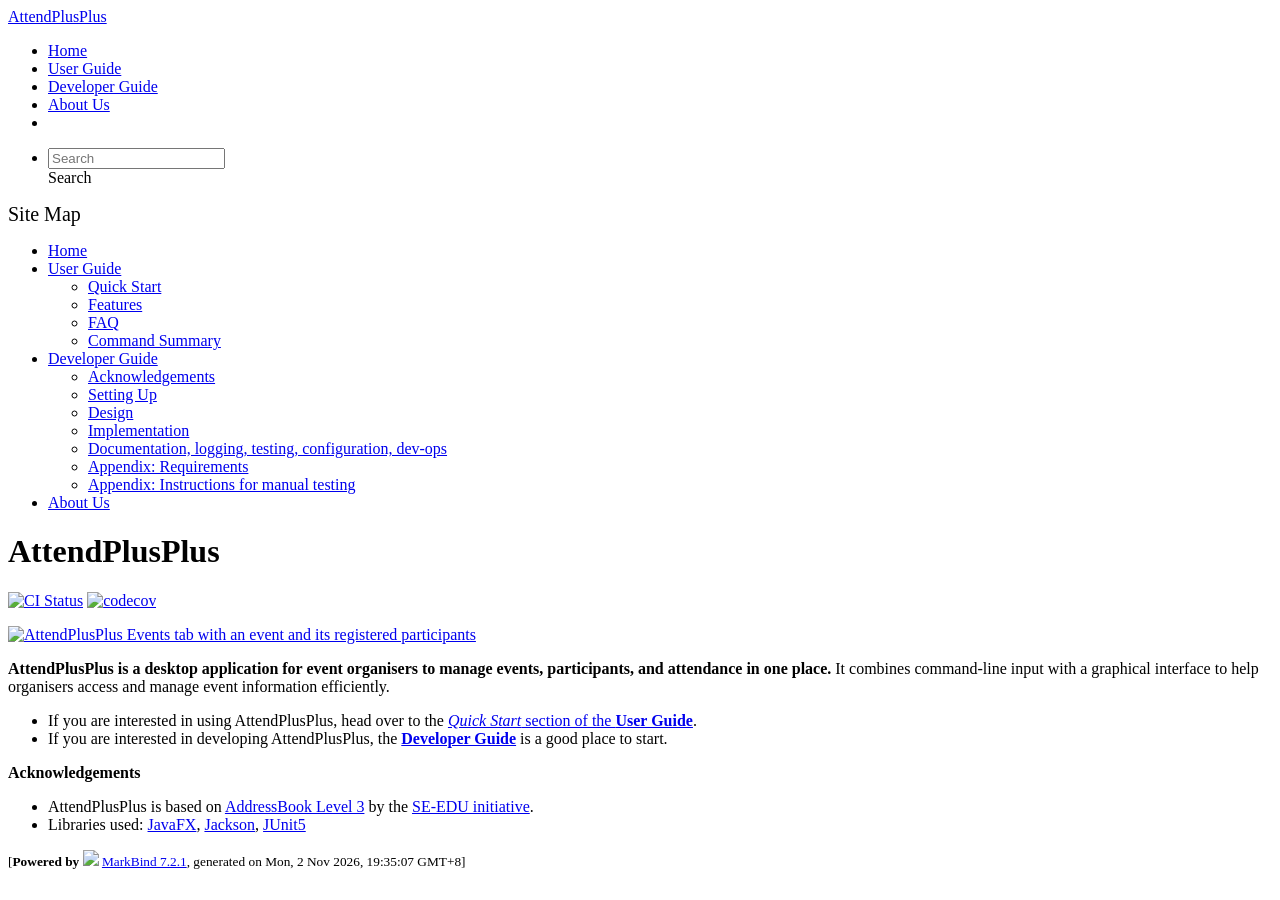
==== index.html @ f5594854 "deploy: ebbee3679c377ad4b29b5090468e6c1ef329e0c5" ====
<!DOCTYPE html>
<html data-dark-mode="false" data-code-theme="light">
<head>
    <script src="/tp/markbind/js/theme-manager.js"></script>
    <meta charset="utf-8">
    <meta http-equiv="X-UA-Compatible" content="IE=edge">
    <meta name="generator" content="MarkBind 7.2.1">
    <meta name="viewport" content="width=device-width, initial-scale=1"><title>AttendPlusPlus - Documentation</title> <link rel="stylesheet" href="/tp/markbind/css/bootstrap.min.css"> <link rel="stylesheet" href="/tp/markbind/fontawesome/css/all.min.css"> <link rel="stylesheet" href="/tp/markbind/glyphicons/css/bootstrap-glyphicons.min.css">
    
    
    <link rel="stylesheet" id="markbind-highlight-light" href="/tp/markbind/css/codeblock-light.min.css">
    <link rel="stylesheet" id="markbind-highlight-dark" href="/tp/markbind/css/codeblock-dark.min.css">
    <script src="/tp/markbind/js/code-theme.js"></script><link rel="stylesheet" href="/tp/markbind/css/markbind.min.css"><link rel="stylesheet" href="/tp/plugins/markbind-plugin-anchors/markbind-plugin-anchors.css"><link rel="stylesheet" href="/tp/plugins/markbind-plugin-tree/markbind-plugin-tree.css">
    
  <link rel="stylesheet" href="/tp/stylesheets/main.css">
<link rel="icon" href="/tp/images/SeEduLogo.png"></head>
<script>
  const baseUrl = '/tp'
</script>
<body 
   
  data-code-theme="light">
<div id="app"><!--[--><header sticky><div data-v-94b60ff6><nav class="navbar navbar-expand-md d-print-none navbar-dark bg-dark" data-v-94b60ff6><div class="container-fluid" data-v-94b60ff6><div class="navbar-left" data-v-94b60ff6><!--[--><a href="/tp/index.html" title="Home" class="navbar-brand">AttendPlusPlus</a><!--]--></div><div class="navbar-default" data-v-94b60ff6><ul class="navbar-nav me-auto mt-2 mt-lg-0" data-v-94b60ff6><!--[--> <li><a href="/tp/index.html" class="nav-link">Home</a></li> <li><a href="/tp/UserGuide.html" class="nav-link">User Guide</a></li> <li><a href="/tp/DeveloperGuide.html" class="nav-link">Developer Guide</a></li> <li><a href="/tp/AboutUs.html" class="nav-link">About Us</a></li> <li><a href="https://github.com/AY2627S1-CS2103-F12-4/tp" target="_blank" class="nav-link"><span><span aria-hidden="true" class="fab fa-github"></span></span></a></li> <!--]--></ul></div><div class="navbar-right" data-v-94b60ff6><ul class="navbar-nav" data-v-94b60ff6><!--[--><li><form class="navbar-form"><div style="position:relative;" class="dropdown" data-v-103d5c4e><!--[--><input value="" data-bs-toggle="dropdown" type="text" class="form-control" placeholder="Search" autocomplete="off" data-v-103d5c4e><div class="form-control placeholder-div-hidden" data-v-103d5c4e>Search</div><!--]--><ul class="dropdown-menu search-dropdown-menu dropdown-menu-hidden dropdown-menu-end" data-v-103d5c4e><!--[--><!--]--></ul></div></form></li><!--]--></ul><!----></div></div></nav><div style="display:none;" class="lower-navbar-container" data-v-94b60ff6><!--[--><!----><!----><!--]--></div></div></header> <div id="flex-body"><nav id="site-nav" data-v-6b1b63d2><!--[--><div class="site-nav-top"><div class="fw-bold mb-2" style="font-size:1.25rem;">Site Map</div></div> <div class="nav-component slim-scroll"><div class="site-nav-root"><!--[--><ul class="site-nav-list site-nav-list-root" data-v-6b1b63d2><!--[--><li><div class="site-nav-default-list-item site-nav-list-item-0" onclick="handleSiteNavClick(this)"><a href="/tp/index.html">Home</a></div></li> <li><div class="site-nav-default-list-item site-nav-list-item-0" onclick="handleSiteNavClick(this)"><a href="/tp/UserGuide.html">User Guide</a> <div class="site-nav-dropdown-btn-container"><i class="site-nav-dropdown-btn-icon site-nav-rotate-icon" onclick="handleSiteNavClick(this.parentNode.parentNode, false); event.stopPropagation();"><span class="glyphicon glyphicon-menu-down" aria-hidden="true"></span></i></div></div><ul class="site-nav-dropdown-container site-nav-dropdown-container-open site-nav-list"><li><div class="site-nav-default-list-item site-nav-list-item-1" onclick="handleSiteNavClick(this)"><a href="/tp/UserGuide.html#quick-start">Quick Start</a></div></li> <li><div class="site-nav-default-list-item site-nav-list-item-1" onclick="handleSiteNavClick(this)"><a href="/tp/UserGuide.html#features">Features</a></div></li> <li><div class="site-nav-default-list-item site-nav-list-item-1" onclick="handleSiteNavClick(this)"><a href="/tp/UserGuide.html#faq">FAQ</a></div></li> <li><div class="site-nav-default-list-item site-nav-list-item-1" onclick="handleSiteNavClick(this)"><a href="/tp/UserGuide.html#faq">Command Summary</a></div></li></ul></li> <li><div class="site-nav-default-list-item site-nav-list-item-0" onclick="handleSiteNavClick(this)"><a href="/tp/DeveloperGuide.html">Developer Guide</a> <div class="site-nav-dropdown-btn-container"><i class="site-nav-dropdown-btn-icon site-nav-rotate-icon" onclick="handleSiteNavClick(this.parentNode.parentNode, false); event.stopPropagation();"><span class="glyphicon glyphicon-menu-down" aria-hidden="true"></span></i></div></div><ul class="site-nav-dropdown-container site-nav-dropdown-container-open site-nav-list"><li><div class="site-nav-default-list-item site-nav-list-item-1" onclick="handleSiteNavClick(this)"><a href="/tp/DeveloperGuide.html#acknowledgements">Acknowledgements</a></div></li> <li><div class="site-nav-default-list-item site-nav-list-item-1" onclick="handleSiteNavClick(this)"><a href="/tp/DeveloperGuide.html#setting-up-getting-started">Setting Up</a></div></li> <li><div class="site-nav-default-list-item site-nav-list-item-1" onclick="handleSiteNavClick(this)"><a href="/tp/DeveloperGuide.html#design">Design</a></div></li> <li><div class="site-nav-default-list-item site-nav-list-item-1" onclick="handleSiteNavClick(this)"><a href="/tp/DeveloperGuide.html#implementation">Implementation</a></div></li> <li><div class="site-nav-default-list-item site-nav-list-item-1" onclick="handleSiteNavClick(this)"><a href="/tp/DeveloperGuide.html#documentation-logging-testing-configuration-dev-ops">Documentation, logging, testing, configuration, dev-ops</a></div></li> <li><div class="site-nav-default-list-item site-nav-list-item-1" onclick="handleSiteNavClick(this)"><a href="/tp/DeveloperGuide.html#appendix-requirements">Appendix: Requirements</a></div></li> <li><div class="site-nav-default-list-item site-nav-list-item-1" onclick="handleSiteNavClick(this)"><a href="/tp/DeveloperGuide.html#appendix-instructions-for-manual-testing">Appendix: Instructions for manual testing</a></div></li></ul></li> <li><div class="site-nav-default-list-item site-nav-list-item-0" onclick="handleSiteNavClick(this)"><a href="/tp/AboutUs.html">About Us</a></div></li><!--]--><!--v-if--></ul><!--]--></div></div><!--]--><!--v-if--></nav> <div id="content-wrapper"><h1 id="attendplusplus">AttendPlusPlus<a class="fa fa-anchor" href="#attendplusplus" onclick="event.stopPropagation()"></a></h1> <p><a href="https://github.com/AY2627S1-CS2103-F12-4/tp/actions/workflows/gradle.yml"><img src="https://github.com/AY2627S1-CS2103-F12-4/tp/actions/workflows/gradle.yml/badge.svg" alt="CI Status" class="img-fluid"></a> <a href="https://codecov.io/gh/AY2627S1-CS2103-F12-4/tp"><img src="https://codecov.io/gh/AY2627S1-CS2103-F12-4/tp/branch/master/graph/badge.svg" alt="codecov" class="img-fluid"></a></p> <p><a href="/tp/images/events-overview.png" target="_self"><img src="/tp/images/events-overview.png" alt="AttendPlusPlus Events tab with an event and its registered participants" class="img-fluid"></a></p> <p><strong>AttendPlusPlus is a desktop application for event organisers to manage events, participants, and attendance in one place.</strong> It combines command-line input with a graphical interface to help organisers access and manage event information efficiently.</p> <ul><li>If you are interested in using AttendPlusPlus, head over to the <a href="/tp/UserGuide.html#quick-start"><em>Quick Start</em> section of the <strong>User Guide</strong></a>.</li> <li>If you are interested in developing AttendPlusPlus, the <a href="/tp/DeveloperGuide.html"><strong>Developer Guide</strong></a> is a good place to start.</li></ul> <p><strong>Acknowledgements</strong></p> <ul><li>AttendPlusPlus is based on <a href="https://github.com/se-edu/addressbook-level3">AddressBook Level 3</a> by the <a href="https://se-education.org">SE-EDU initiative</a>.</li> <li>Libraries used: <a href="https://openjfx.io/">JavaFX</a>, <a href="https://github.com/FasterXML/jackson">Jackson</a>, <a href="https://github.com/junit-team/junit5">JUnit5</a></li></ul></div> <nav id="page-nav" data-v-6b1b63d2><!--[--><div class="nav-component slim-scroll"></div><!--]--><!--v-if--></nav> <div class="scroll-top-button fa-lg d-print-none" style="display:none;bottom:2%;right:2%;position:fixed;" aria-hidden="true"><!--[--><i class="fas fa-arrow-circle-up"></i><!--]--></div></div> <footer><div class="text-center"><small>[<span><strong>Powered by</strong></span> <img src="https://markbind.org/favicon.ico" width="30"> <a href="https://markbind.org/">MarkBind 7.2.1</a>, generated on Mon, 2 Nov 2026, 19:35:07 GMT+8]</small></div></footer><!--]--></div>
</body><script src="/tp/markbind/js/bootstrap-utility.min.js"></script>
<script src="/tp/markbind/js/polyfill.min.js"></script>
<script src="/tp/markbind/js/vue.global.prod.min.js"></script>
<script src="/tp/markbind/js/markbind.min.js"></script>
<script src="index.page-vue-render.js"></script>
<script>
  MarkBind.setupWithSearch()
</script>
</html>
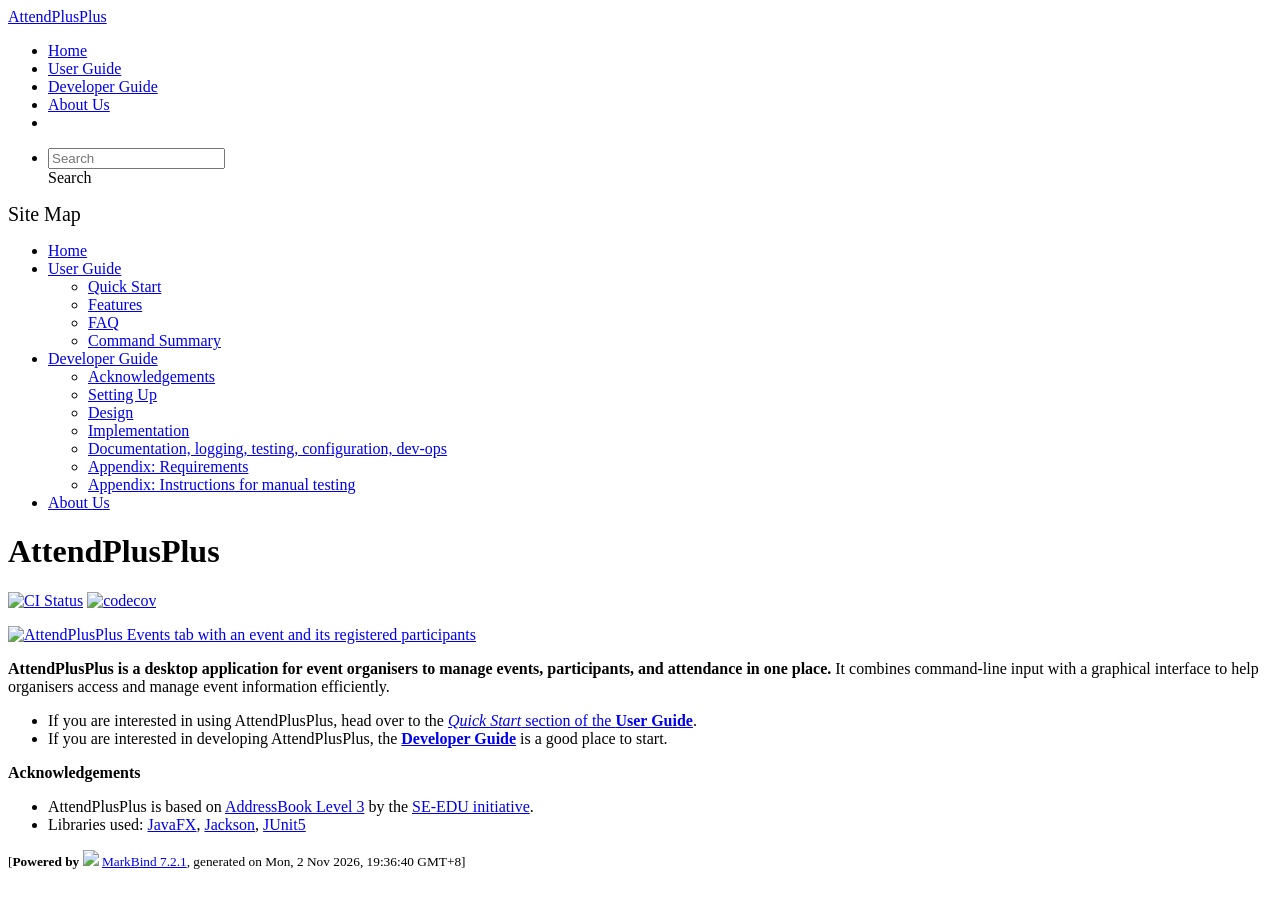
==== commit a701e2ba: "deploy: df69499475cfcbb409a057a2373857eb9e4a54b3" ====
--- a/index.html
+++ b/index.html
@@ -20,7 +20,7 @@
 <body 
    
   data-code-theme="light">
-<div id="app"><!--[--><header sticky><div data-v-94b60ff6><nav class="navbar navbar-expand-md d-print-none navbar-dark bg-dark" data-v-94b60ff6><div class="container-fluid" data-v-94b60ff6><div class="navbar-left" data-v-94b60ff6><!--[--><a href="/tp/index.html" title="Home" class="navbar-brand">AttendPlusPlus</a><!--]--></div><div class="navbar-default" data-v-94b60ff6><ul class="navbar-nav me-auto mt-2 mt-lg-0" data-v-94b60ff6><!--[--> <li><a href="/tp/index.html" class="nav-link">Home</a></li> <li><a href="/tp/UserGuide.html" class="nav-link">User Guide</a></li> <li><a href="/tp/DeveloperGuide.html" class="nav-link">Developer Guide</a></li> <li><a href="/tp/AboutUs.html" class="nav-link">About Us</a></li> <li><a href="https://github.com/AY2627S1-CS2103-F12-4/tp" target="_blank" class="nav-link"><span><span aria-hidden="true" class="fab fa-github"></span></span></a></li> <!--]--></ul></div><div class="navbar-right" data-v-94b60ff6><ul class="navbar-nav" data-v-94b60ff6><!--[--><li><form class="navbar-form"><div style="position:relative;" class="dropdown" data-v-103d5c4e><!--[--><input value="" data-bs-toggle="dropdown" type="text" class="form-control" placeholder="Search" autocomplete="off" data-v-103d5c4e><div class="form-control placeholder-div-hidden" data-v-103d5c4e>Search</div><!--]--><ul class="dropdown-menu search-dropdown-menu dropdown-menu-hidden dropdown-menu-end" data-v-103d5c4e><!--[--><!--]--></ul></div></form></li><!--]--></ul><!----></div></div></nav><div style="display:none;" class="lower-navbar-container" data-v-94b60ff6><!--[--><!----><!----><!--]--></div></div></header> <div id="flex-body"><nav id="site-nav" data-v-6b1b63d2><!--[--><div class="site-nav-top"><div class="fw-bold mb-2" style="font-size:1.25rem;">Site Map</div></div> <div class="nav-component slim-scroll"><div class="site-nav-root"><!--[--><ul class="site-nav-list site-nav-list-root" data-v-6b1b63d2><!--[--><li><div class="site-nav-default-list-item site-nav-list-item-0" onclick="handleSiteNavClick(this)"><a href="/tp/index.html">Home</a></div></li> <li><div class="site-nav-default-list-item site-nav-list-item-0" onclick="handleSiteNavClick(this)"><a href="/tp/UserGuide.html">User Guide</a> <div class="site-nav-dropdown-btn-container"><i class="site-nav-dropdown-btn-icon site-nav-rotate-icon" onclick="handleSiteNavClick(this.parentNode.parentNode, false); event.stopPropagation();"><span class="glyphicon glyphicon-menu-down" aria-hidden="true"></span></i></div></div><ul class="site-nav-dropdown-container site-nav-dropdown-container-open site-nav-list"><li><div class="site-nav-default-list-item site-nav-list-item-1" onclick="handleSiteNavClick(this)"><a href="/tp/UserGuide.html#quick-start">Quick Start</a></div></li> <li><div class="site-nav-default-list-item site-nav-list-item-1" onclick="handleSiteNavClick(this)"><a href="/tp/UserGuide.html#features">Features</a></div></li> <li><div class="site-nav-default-list-item site-nav-list-item-1" onclick="handleSiteNavClick(this)"><a href="/tp/UserGuide.html#faq">FAQ</a></div></li> <li><div class="site-nav-default-list-item site-nav-list-item-1" onclick="handleSiteNavClick(this)"><a href="/tp/UserGuide.html#faq">Command Summary</a></div></li></ul></li> <li><div class="site-nav-default-list-item site-nav-list-item-0" onclick="handleSiteNavClick(this)"><a href="/tp/DeveloperGuide.html">Developer Guide</a> <div class="site-nav-dropdown-btn-container"><i class="site-nav-dropdown-btn-icon site-nav-rotate-icon" onclick="handleSiteNavClick(this.parentNode.parentNode, false); event.stopPropagation();"><span class="glyphicon glyphicon-menu-down" aria-hidden="true"></span></i></div></div><ul class="site-nav-dropdown-container site-nav-dropdown-container-open site-nav-list"><li><div class="site-nav-default-list-item site-nav-list-item-1" onclick="handleSiteNavClick(this)"><a href="/tp/DeveloperGuide.html#acknowledgements">Acknowledgements</a></div></li> <li><div class="site-nav-default-list-item site-nav-list-item-1" onclick="handleSiteNavClick(this)"><a href="/tp/DeveloperGuide.html#setting-up-getting-started">Setting Up</a></div></li> <li><div class="site-nav-default-list-item site-nav-list-item-1" onclick="handleSiteNavClick(this)"><a href="/tp/DeveloperGuide.html#design">Design</a></div></li> <li><div class="site-nav-default-list-item site-nav-list-item-1" onclick="handleSiteNavClick(this)"><a href="/tp/DeveloperGuide.html#implementation">Implementation</a></div></li> <li><div class="site-nav-default-list-item site-nav-list-item-1" onclick="handleSiteNavClick(this)"><a href="/tp/DeveloperGuide.html#documentation-logging-testing-configuration-dev-ops">Documentation, logging, testing, configuration, dev-ops</a></div></li> <li><div class="site-nav-default-list-item site-nav-list-item-1" onclick="handleSiteNavClick(this)"><a href="/tp/DeveloperGuide.html#appendix-requirements">Appendix: Requirements</a></div></li> <li><div class="site-nav-default-list-item site-nav-list-item-1" onclick="handleSiteNavClick(this)"><a href="/tp/DeveloperGuide.html#appendix-instructions-for-manual-testing">Appendix: Instructions for manual testing</a></div></li></ul></li> <li><div class="site-nav-default-list-item site-nav-list-item-0" onclick="handleSiteNavClick(this)"><a href="/tp/AboutUs.html">About Us</a></div></li><!--]--><!--v-if--></ul><!--]--></div></div><!--]--><!--v-if--></nav> <div id="content-wrapper"><h1 id="attendplusplus">AttendPlusPlus<a class="fa fa-anchor" href="#attendplusplus" onclick="event.stopPropagation()"></a></h1> <p><a href="https://github.com/AY2627S1-CS2103-F12-4/tp/actions/workflows/gradle.yml"><img src="https://github.com/AY2627S1-CS2103-F12-4/tp/actions/workflows/gradle.yml/badge.svg" alt="CI Status" class="img-fluid"></a> <a href="https://codecov.io/gh/AY2627S1-CS2103-F12-4/tp"><img src="https://codecov.io/gh/AY2627S1-CS2103-F12-4/tp/branch/master/graph/badge.svg" alt="codecov" class="img-fluid"></a></p> <p><a href="/tp/images/events-overview.png" target="_self"><img src="/tp/images/events-overview.png" alt="AttendPlusPlus Events tab with an event and its registered participants" class="img-fluid"></a></p> <p><strong>AttendPlusPlus is a desktop application for event organisers to manage events, participants, and attendance in one place.</strong> It combines command-line input with a graphical interface to help organisers access and manage event information efficiently.</p> <ul><li>If you are interested in using AttendPlusPlus, head over to the <a href="/tp/UserGuide.html#quick-start"><em>Quick Start</em> section of the <strong>User Guide</strong></a>.</li> <li>If you are interested in developing AttendPlusPlus, the <a href="/tp/DeveloperGuide.html"><strong>Developer Guide</strong></a> is a good place to start.</li></ul> <p><strong>Acknowledgements</strong></p> <ul><li>AttendPlusPlus is based on <a href="https://github.com/se-edu/addressbook-level3">AddressBook Level 3</a> by the <a href="https://se-education.org">SE-EDU initiative</a>.</li> <li>Libraries used: <a href="https://openjfx.io/">JavaFX</a>, <a href="https://github.com/FasterXML/jackson">Jackson</a>, <a href="https://github.com/junit-team/junit5">JUnit5</a></li></ul></div> <nav id="page-nav" data-v-6b1b63d2><!--[--><div class="nav-component slim-scroll"></div><!--]--><!--v-if--></nav> <div class="scroll-top-button fa-lg d-print-none" style="display:none;bottom:2%;right:2%;position:fixed;" aria-hidden="true"><!--[--><i class="fas fa-arrow-circle-up"></i><!--]--></div></div> <footer><div class="text-center"><small>[<span><strong>Powered by</strong></span> <img src="https://markbind.org/favicon.ico" width="30"> <a href="https://markbind.org/">MarkBind 7.2.1</a>, generated on Mon, 2 Nov 2026, 19:35:07 GMT+8]</small></div></footer><!--]--></div>
+<div id="app"><!--[--><header sticky><div data-v-94b60ff6><nav class="navbar navbar-expand-md d-print-none navbar-dark bg-dark" data-v-94b60ff6><div class="container-fluid" data-v-94b60ff6><div class="navbar-left" data-v-94b60ff6><!--[--><a href="/tp/index.html" title="Home" class="navbar-brand">AttendPlusPlus</a><!--]--></div><div class="navbar-default" data-v-94b60ff6><ul class="navbar-nav me-auto mt-2 mt-lg-0" data-v-94b60ff6><!--[--> <li><a href="/tp/index.html" class="nav-link">Home</a></li> <li><a href="/tp/UserGuide.html" class="nav-link">User Guide</a></li> <li><a href="/tp/DeveloperGuide.html" class="nav-link">Developer Guide</a></li> <li><a href="/tp/AboutUs.html" class="nav-link">About Us</a></li> <li><a href="https://github.com/AY2627S1-CS2103-F12-4/tp" target="_blank" class="nav-link"><span><span aria-hidden="true" class="fab fa-github"></span></span></a></li> <!--]--></ul></div><div class="navbar-right" data-v-94b60ff6><ul class="navbar-nav" data-v-94b60ff6><!--[--><li><form class="navbar-form"><div style="position:relative;" class="dropdown" data-v-103d5c4e><!--[--><input value="" data-bs-toggle="dropdown" type="text" class="form-control" placeholder="Search" autocomplete="off" data-v-103d5c4e><div class="form-control placeholder-div-hidden" data-v-103d5c4e>Search</div><!--]--><ul class="dropdown-menu search-dropdown-menu dropdown-menu-hidden dropdown-menu-end" data-v-103d5c4e><!--[--><!--]--></ul></div></form></li><!--]--></ul><!----></div></div></nav><div style="display:none;" class="lower-navbar-container" data-v-94b60ff6><!--[--><!----><!----><!--]--></div></div></header> <div id="flex-body"><nav id="site-nav" data-v-6b1b63d2><!--[--><div class="site-nav-top"><div class="fw-bold mb-2" style="font-size:1.25rem;">Site Map</div></div> <div class="nav-component slim-scroll"><div class="site-nav-root"><!--[--><ul class="site-nav-list site-nav-list-root" data-v-6b1b63d2><!--[--><li><div class="site-nav-default-list-item site-nav-list-item-0" onclick="handleSiteNavClick(this)"><a href="/tp/index.html">Home</a></div></li> <li><div class="site-nav-default-list-item site-nav-list-item-0" onclick="handleSiteNavClick(this)"><a href="/tp/UserGuide.html">User Guide</a> <div class="site-nav-dropdown-btn-container"><i class="site-nav-dropdown-btn-icon site-nav-rotate-icon" onclick="handleSiteNavClick(this.parentNode.parentNode, false); event.stopPropagation();"><span class="glyphicon glyphicon-menu-down" aria-hidden="true"></span></i></div></div><ul class="site-nav-dropdown-container site-nav-dropdown-container-open site-nav-list"><li><div class="site-nav-default-list-item site-nav-list-item-1" onclick="handleSiteNavClick(this)"><a href="/tp/UserGuide.html#quick-start">Quick Start</a></div></li> <li><div class="site-nav-default-list-item site-nav-list-item-1" onclick="handleSiteNavClick(this)"><a href="/tp/UserGuide.html#features">Features</a></div></li> <li><div class="site-nav-default-list-item site-nav-list-item-1" onclick="handleSiteNavClick(this)"><a href="/tp/UserGuide.html#faq">FAQ</a></div></li> <li><div class="site-nav-default-list-item site-nav-list-item-1" onclick="handleSiteNavClick(this)"><a href="/tp/UserGuide.html#faq">Command Summary</a></div></li></ul></li> <li><div class="site-nav-default-list-item site-nav-list-item-0" onclick="handleSiteNavClick(this)"><a href="/tp/DeveloperGuide.html">Developer Guide</a> <div class="site-nav-dropdown-btn-container"><i class="site-nav-dropdown-btn-icon site-nav-rotate-icon" onclick="handleSiteNavClick(this.parentNode.parentNode, false); event.stopPropagation();"><span class="glyphicon glyphicon-menu-down" aria-hidden="true"></span></i></div></div><ul class="site-nav-dropdown-container site-nav-dropdown-container-open site-nav-list"><li><div class="site-nav-default-list-item site-nav-list-item-1" onclick="handleSiteNavClick(this)"><a href="/tp/DeveloperGuide.html#acknowledgements">Acknowledgements</a></div></li> <li><div class="site-nav-default-list-item site-nav-list-item-1" onclick="handleSiteNavClick(this)"><a href="/tp/DeveloperGuide.html#setting-up-getting-started">Setting Up</a></div></li> <li><div class="site-nav-default-list-item site-nav-list-item-1" onclick="handleSiteNavClick(this)"><a href="/tp/DeveloperGuide.html#design">Design</a></div></li> <li><div class="site-nav-default-list-item site-nav-list-item-1" onclick="handleSiteNavClick(this)"><a href="/tp/DeveloperGuide.html#implementation">Implementation</a></div></li> <li><div class="site-nav-default-list-item site-nav-list-item-1" onclick="handleSiteNavClick(this)"><a href="/tp/DeveloperGuide.html#documentation-logging-testing-configuration-dev-ops">Documentation, logging, testing, configuration, dev-ops</a></div></li> <li><div class="site-nav-default-list-item site-nav-list-item-1" onclick="handleSiteNavClick(this)"><a href="/tp/DeveloperGuide.html#appendix-requirements">Appendix: Requirements</a></div></li> <li><div class="site-nav-default-list-item site-nav-list-item-1" onclick="handleSiteNavClick(this)"><a href="/tp/DeveloperGuide.html#appendix-instructions-for-manual-testing">Appendix: Instructions for manual testing</a></div></li></ul></li> <li><div class="site-nav-default-list-item site-nav-list-item-0" onclick="handleSiteNavClick(this)"><a href="/tp/AboutUs.html">About Us</a></div></li><!--]--><!--v-if--></ul><!--]--></div></div><!--]--><!--v-if--></nav> <div id="content-wrapper"><h1 id="attendplusplus">AttendPlusPlus<a class="fa fa-anchor" href="#attendplusplus" onclick="event.stopPropagation()"></a></h1> <p><a href="https://github.com/AY2627S1-CS2103-F12-4/tp/actions/workflows/gradle.yml"><img src="https://github.com/AY2627S1-CS2103-F12-4/tp/actions/workflows/gradle.yml/badge.svg" alt="CI Status" class="img-fluid"></a> <a href="https://codecov.io/gh/AY2627S1-CS2103-F12-4/tp"><img src="https://codecov.io/gh/AY2627S1-CS2103-F12-4/tp/branch/master/graph/badge.svg" alt="codecov" class="img-fluid"></a></p> <p><a href="/tp/images/events-overview.png" target="_self"><img src="/tp/images/events-overview.png" alt="AttendPlusPlus Events tab with an event and its registered participants" class="img-fluid"></a></p> <p><strong>AttendPlusPlus is a desktop application for event organisers to manage events, participants, and attendance in one place.</strong> It combines command-line input with a graphical interface to help organisers access and manage event information efficiently.</p> <ul><li>If you are interested in using AttendPlusPlus, head over to the <a href="/tp/UserGuide.html#quick-start"><em>Quick Start</em> section of the <strong>User Guide</strong></a>.</li> <li>If you are interested in developing AttendPlusPlus, the <a href="/tp/DeveloperGuide.html"><strong>Developer Guide</strong></a> is a good place to start.</li></ul> <p><strong>Acknowledgements</strong></p> <ul><li>AttendPlusPlus is based on <a href="https://github.com/se-edu/addressbook-level3">AddressBook Level 3</a> by the <a href="https://se-education.org">SE-EDU initiative</a>.</li> <li>Libraries used: <a href="https://openjfx.io/">JavaFX</a>, <a href="https://github.com/FasterXML/jackson">Jackson</a>, <a href="https://github.com/junit-team/junit5">JUnit5</a></li></ul></div> <nav id="page-nav" data-v-6b1b63d2><!--[--><div class="nav-component slim-scroll"></div><!--]--><!--v-if--></nav> <div class="scroll-top-button fa-lg d-print-none" style="display:none;bottom:2%;right:2%;position:fixed;" aria-hidden="true"><!--[--><i class="fas fa-arrow-circle-up"></i><!--]--></div></div> <footer><div class="text-center"><small>[<span><strong>Powered by</strong></span> <img src="https://markbind.org/favicon.ico" width="30"> <a href="https://markbind.org/">MarkBind 7.2.1</a>, generated on Mon, 2 Nov 2026, 19:36:40 GMT+8]</small></div></footer><!--]--></div>
 </body><script src="/tp/markbind/js/bootstrap-utility.min.js"></script>
 <script src="/tp/markbind/js/polyfill.min.js"></script>
 <script src="/tp/markbind/js/vue.global.prod.min.js"></script>
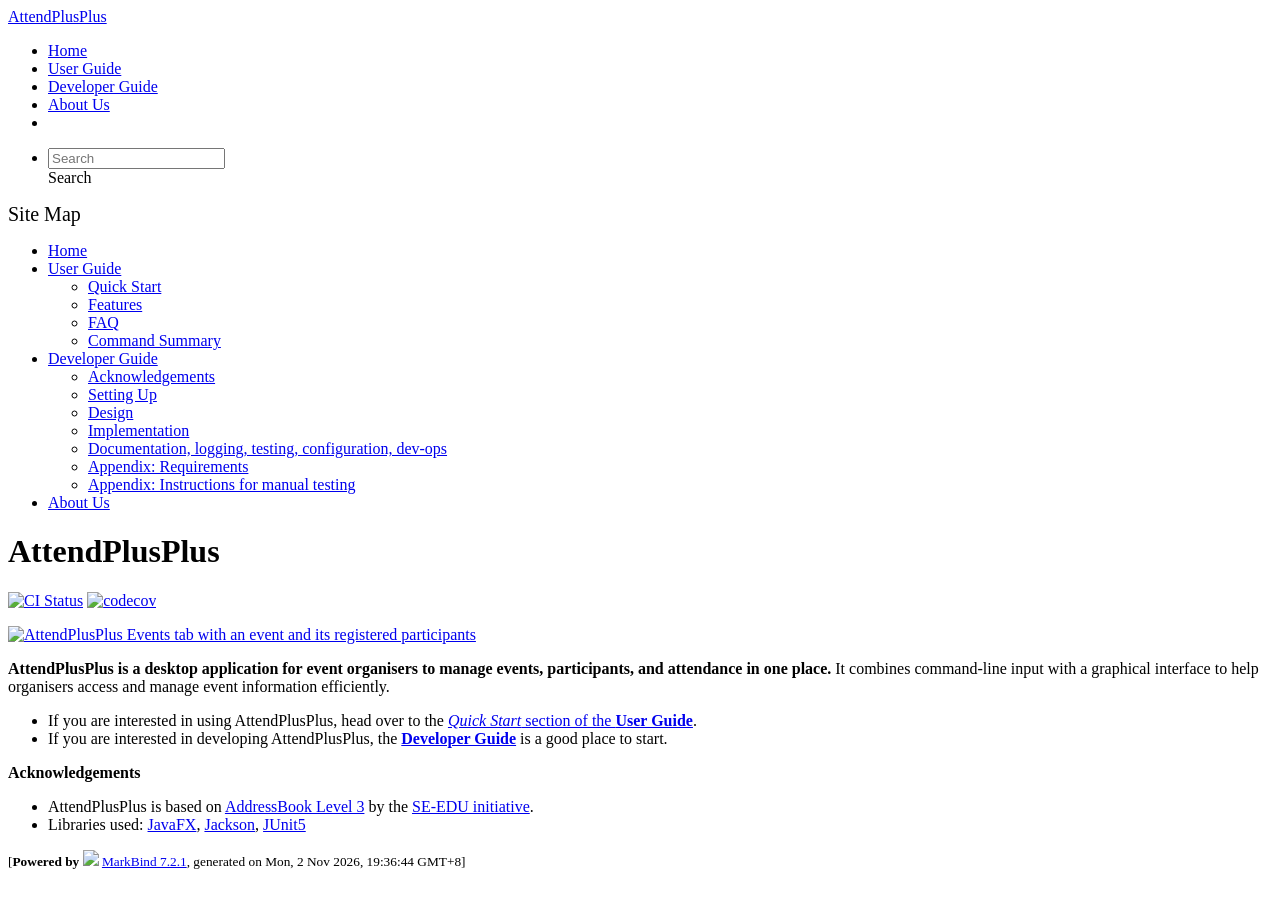
==== commit 73460bcc: "deploy: 168169bec40c019fe9a3758110517f36df6a7466" ====
--- a/index.html
+++ b/index.html
@@ -20,7 +20,7 @@
 <body 
    
   data-code-theme="light">
-<div id="app"><!--[--><header sticky><div data-v-94b60ff6><nav class="navbar navbar-expand-md d-print-none navbar-dark bg-dark" data-v-94b60ff6><div class="container-fluid" data-v-94b60ff6><div class="navbar-left" data-v-94b60ff6><!--[--><a href="/tp/index.html" title="Home" class="navbar-brand">AttendPlusPlus</a><!--]--></div><div class="navbar-default" data-v-94b60ff6><ul class="navbar-nav me-auto mt-2 mt-lg-0" data-v-94b60ff6><!--[--> <li><a href="/tp/index.html" class="nav-link">Home</a></li> <li><a href="/tp/UserGuide.html" class="nav-link">User Guide</a></li> <li><a href="/tp/DeveloperGuide.html" class="nav-link">Developer Guide</a></li> <li><a href="/tp/AboutUs.html" class="nav-link">About Us</a></li> <li><a href="https://github.com/AY2627S1-CS2103-F12-4/tp" target="_blank" class="nav-link"><span><span aria-hidden="true" class="fab fa-github"></span></span></a></li> <!--]--></ul></div><div class="navbar-right" data-v-94b60ff6><ul class="navbar-nav" data-v-94b60ff6><!--[--><li><form class="navbar-form"><div style="position:relative;" class="dropdown" data-v-103d5c4e><!--[--><input value="" data-bs-toggle="dropdown" type="text" class="form-control" placeholder="Search" autocomplete="off" data-v-103d5c4e><div class="form-control placeholder-div-hidden" data-v-103d5c4e>Search</div><!--]--><ul class="dropdown-menu search-dropdown-menu dropdown-menu-hidden dropdown-menu-end" data-v-103d5c4e><!--[--><!--]--></ul></div></form></li><!--]--></ul><!----></div></div></nav><div style="display:none;" class="lower-navbar-container" data-v-94b60ff6><!--[--><!----><!----><!--]--></div></div></header> <div id="flex-body"><nav id="site-nav" data-v-6b1b63d2><!--[--><div class="site-nav-top"><div class="fw-bold mb-2" style="font-size:1.25rem;">Site Map</div></div> <div class="nav-component slim-scroll"><div class="site-nav-root"><!--[--><ul class="site-nav-list site-nav-list-root" data-v-6b1b63d2><!--[--><li><div class="site-nav-default-list-item site-nav-list-item-0" onclick="handleSiteNavClick(this)"><a href="/tp/index.html">Home</a></div></li> <li><div class="site-nav-default-list-item site-nav-list-item-0" onclick="handleSiteNavClick(this)"><a href="/tp/UserGuide.html">User Guide</a> <div class="site-nav-dropdown-btn-container"><i class="site-nav-dropdown-btn-icon site-nav-rotate-icon" onclick="handleSiteNavClick(this.parentNode.parentNode, false); event.stopPropagation();"><span class="glyphicon glyphicon-menu-down" aria-hidden="true"></span></i></div></div><ul class="site-nav-dropdown-container site-nav-dropdown-container-open site-nav-list"><li><div class="site-nav-default-list-item site-nav-list-item-1" onclick="handleSiteNavClick(this)"><a href="/tp/UserGuide.html#quick-start">Quick Start</a></div></li> <li><div class="site-nav-default-list-item site-nav-list-item-1" onclick="handleSiteNavClick(this)"><a href="/tp/UserGuide.html#features">Features</a></div></li> <li><div class="site-nav-default-list-item site-nav-list-item-1" onclick="handleSiteNavClick(this)"><a href="/tp/UserGuide.html#faq">FAQ</a></div></li> <li><div class="site-nav-default-list-item site-nav-list-item-1" onclick="handleSiteNavClick(this)"><a href="/tp/UserGuide.html#faq">Command Summary</a></div></li></ul></li> <li><div class="site-nav-default-list-item site-nav-list-item-0" onclick="handleSiteNavClick(this)"><a href="/tp/DeveloperGuide.html">Developer Guide</a> <div class="site-nav-dropdown-btn-container"><i class="site-nav-dropdown-btn-icon site-nav-rotate-icon" onclick="handleSiteNavClick(this.parentNode.parentNode, false); event.stopPropagation();"><span class="glyphicon glyphicon-menu-down" aria-hidden="true"></span></i></div></div><ul class="site-nav-dropdown-container site-nav-dropdown-container-open site-nav-list"><li><div class="site-nav-default-list-item site-nav-list-item-1" onclick="handleSiteNavClick(this)"><a href="/tp/DeveloperGuide.html#acknowledgements">Acknowledgements</a></div></li> <li><div class="site-nav-default-list-item site-nav-list-item-1" onclick="handleSiteNavClick(this)"><a href="/tp/DeveloperGuide.html#setting-up-getting-started">Setting Up</a></div></li> <li><div class="site-nav-default-list-item site-nav-list-item-1" onclick="handleSiteNavClick(this)"><a href="/tp/DeveloperGuide.html#design">Design</a></div></li> <li><div class="site-nav-default-list-item site-nav-list-item-1" onclick="handleSiteNavClick(this)"><a href="/tp/DeveloperGuide.html#implementation">Implementation</a></div></li> <li><div class="site-nav-default-list-item site-nav-list-item-1" onclick="handleSiteNavClick(this)"><a href="/tp/DeveloperGuide.html#documentation-logging-testing-configuration-dev-ops">Documentation, logging, testing, configuration, dev-ops</a></div></li> <li><div class="site-nav-default-list-item site-nav-list-item-1" onclick="handleSiteNavClick(this)"><a href="/tp/DeveloperGuide.html#appendix-requirements">Appendix: Requirements</a></div></li> <li><div class="site-nav-default-list-item site-nav-list-item-1" onclick="handleSiteNavClick(this)"><a href="/tp/DeveloperGuide.html#appendix-instructions-for-manual-testing">Appendix: Instructions for manual testing</a></div></li></ul></li> <li><div class="site-nav-default-list-item site-nav-list-item-0" onclick="handleSiteNavClick(this)"><a href="/tp/AboutUs.html">About Us</a></div></li><!--]--><!--v-if--></ul><!--]--></div></div><!--]--><!--v-if--></nav> <div id="content-wrapper"><h1 id="attendplusplus">AttendPlusPlus<a class="fa fa-anchor" href="#attendplusplus" onclick="event.stopPropagation()"></a></h1> <p><a href="https://github.com/AY2627S1-CS2103-F12-4/tp/actions/workflows/gradle.yml"><img src="https://github.com/AY2627S1-CS2103-F12-4/tp/actions/workflows/gradle.yml/badge.svg" alt="CI Status" class="img-fluid"></a> <a href="https://codecov.io/gh/AY2627S1-CS2103-F12-4/tp"><img src="https://codecov.io/gh/AY2627S1-CS2103-F12-4/tp/branch/master/graph/badge.svg" alt="codecov" class="img-fluid"></a></p> <p><a href="/tp/images/events-overview.png" target="_self"><img src="/tp/images/events-overview.png" alt="AttendPlusPlus Events tab with an event and its registered participants" class="img-fluid"></a></p> <p><strong>AttendPlusPlus is a desktop application for event organisers to manage events, participants, and attendance in one place.</strong> It combines command-line input with a graphical interface to help organisers access and manage event information efficiently.</p> <ul><li>If you are interested in using AttendPlusPlus, head over to the <a href="/tp/UserGuide.html#quick-start"><em>Quick Start</em> section of the <strong>User Guide</strong></a>.</li> <li>If you are interested in developing AttendPlusPlus, the <a href="/tp/DeveloperGuide.html"><strong>Developer Guide</strong></a> is a good place to start.</li></ul> <p><strong>Acknowledgements</strong></p> <ul><li>AttendPlusPlus is based on <a href="https://github.com/se-edu/addressbook-level3">AddressBook Level 3</a> by the <a href="https://se-education.org">SE-EDU initiative</a>.</li> <li>Libraries used: <a href="https://openjfx.io/">JavaFX</a>, <a href="https://github.com/FasterXML/jackson">Jackson</a>, <a href="https://github.com/junit-team/junit5">JUnit5</a></li></ul></div> <nav id="page-nav" data-v-6b1b63d2><!--[--><div class="nav-component slim-scroll"></div><!--]--><!--v-if--></nav> <div class="scroll-top-button fa-lg d-print-none" style="display:none;bottom:2%;right:2%;position:fixed;" aria-hidden="true"><!--[--><i class="fas fa-arrow-circle-up"></i><!--]--></div></div> <footer><div class="text-center"><small>[<span><strong>Powered by</strong></span> <img src="https://markbind.org/favicon.ico" width="30"> <a href="https://markbind.org/">MarkBind 7.2.1</a>, generated on Mon, 2 Nov 2026, 19:36:40 GMT+8]</small></div></footer><!--]--></div>
+<div id="app"><!--[--><header sticky><div data-v-94b60ff6><nav class="navbar navbar-expand-md d-print-none navbar-dark bg-dark" data-v-94b60ff6><div class="container-fluid" data-v-94b60ff6><div class="navbar-left" data-v-94b60ff6><!--[--><a href="/tp/index.html" title="Home" class="navbar-brand">AttendPlusPlus</a><!--]--></div><div class="navbar-default" data-v-94b60ff6><ul class="navbar-nav me-auto mt-2 mt-lg-0" data-v-94b60ff6><!--[--> <li><a href="/tp/index.html" class="nav-link">Home</a></li> <li><a href="/tp/UserGuide.html" class="nav-link">User Guide</a></li> <li><a href="/tp/DeveloperGuide.html" class="nav-link">Developer Guide</a></li> <li><a href="/tp/AboutUs.html" class="nav-link">About Us</a></li> <li><a href="https://github.com/AY2627S1-CS2103-F12-4/tp" target="_blank" class="nav-link"><span><span aria-hidden="true" class="fab fa-github"></span></span></a></li> <!--]--></ul></div><div class="navbar-right" data-v-94b60ff6><ul class="navbar-nav" data-v-94b60ff6><!--[--><li><form class="navbar-form"><div style="position:relative;" class="dropdown" data-v-103d5c4e><!--[--><input value="" data-bs-toggle="dropdown" type="text" class="form-control" placeholder="Search" autocomplete="off" data-v-103d5c4e><div class="form-control placeholder-div-hidden" data-v-103d5c4e>Search</div><!--]--><ul class="dropdown-menu search-dropdown-menu dropdown-menu-hidden dropdown-menu-end" data-v-103d5c4e><!--[--><!--]--></ul></div></form></li><!--]--></ul><!----></div></div></nav><div style="display:none;" class="lower-navbar-container" data-v-94b60ff6><!--[--><!----><!----><!--]--></div></div></header> <div id="flex-body"><nav id="site-nav" data-v-6b1b63d2><!--[--><div class="site-nav-top"><div class="fw-bold mb-2" style="font-size:1.25rem;">Site Map</div></div> <div class="nav-component slim-scroll"><div class="site-nav-root"><!--[--><ul class="site-nav-list site-nav-list-root" data-v-6b1b63d2><!--[--><li><div class="site-nav-default-list-item site-nav-list-item-0" onclick="handleSiteNavClick(this)"><a href="/tp/index.html">Home</a></div></li> <li><div class="site-nav-default-list-item site-nav-list-item-0" onclick="handleSiteNavClick(this)"><a href="/tp/UserGuide.html">User Guide</a> <div class="site-nav-dropdown-btn-container"><i class="site-nav-dropdown-btn-icon site-nav-rotate-icon" onclick="handleSiteNavClick(this.parentNode.parentNode, false); event.stopPropagation();"><span class="glyphicon glyphicon-menu-down" aria-hidden="true"></span></i></div></div><ul class="site-nav-dropdown-container site-nav-dropdown-container-open site-nav-list"><li><div class="site-nav-default-list-item site-nav-list-item-1" onclick="handleSiteNavClick(this)"><a href="/tp/UserGuide.html#quick-start">Quick Start</a></div></li> <li><div class="site-nav-default-list-item site-nav-list-item-1" onclick="handleSiteNavClick(this)"><a href="/tp/UserGuide.html#features">Features</a></div></li> <li><div class="site-nav-default-list-item site-nav-list-item-1" onclick="handleSiteNavClick(this)"><a href="/tp/UserGuide.html#faq">FAQ</a></div></li> <li><div class="site-nav-default-list-item site-nav-list-item-1" onclick="handleSiteNavClick(this)"><a href="/tp/UserGuide.html#faq">Command Summary</a></div></li></ul></li> <li><div class="site-nav-default-list-item site-nav-list-item-0" onclick="handleSiteNavClick(this)"><a href="/tp/DeveloperGuide.html">Developer Guide</a> <div class="site-nav-dropdown-btn-container"><i class="site-nav-dropdown-btn-icon site-nav-rotate-icon" onclick="handleSiteNavClick(this.parentNode.parentNode, false); event.stopPropagation();"><span class="glyphicon glyphicon-menu-down" aria-hidden="true"></span></i></div></div><ul class="site-nav-dropdown-container site-nav-dropdown-container-open site-nav-list"><li><div class="site-nav-default-list-item site-nav-list-item-1" onclick="handleSiteNavClick(this)"><a href="/tp/DeveloperGuide.html#acknowledgements">Acknowledgements</a></div></li> <li><div class="site-nav-default-list-item site-nav-list-item-1" onclick="handleSiteNavClick(this)"><a href="/tp/DeveloperGuide.html#setting-up-getting-started">Setting Up</a></div></li> <li><div class="site-nav-default-list-item site-nav-list-item-1" onclick="handleSiteNavClick(this)"><a href="/tp/DeveloperGuide.html#design">Design</a></div></li> <li><div class="site-nav-default-list-item site-nav-list-item-1" onclick="handleSiteNavClick(this)"><a href="/tp/DeveloperGuide.html#implementation">Implementation</a></div></li> <li><div class="site-nav-default-list-item site-nav-list-item-1" onclick="handleSiteNavClick(this)"><a href="/tp/DeveloperGuide.html#documentation-logging-testing-configuration-dev-ops">Documentation, logging, testing, configuration, dev-ops</a></div></li> <li><div class="site-nav-default-list-item site-nav-list-item-1" onclick="handleSiteNavClick(this)"><a href="/tp/DeveloperGuide.html#appendix-requirements">Appendix: Requirements</a></div></li> <li><div class="site-nav-default-list-item site-nav-list-item-1" onclick="handleSiteNavClick(this)"><a href="/tp/DeveloperGuide.html#appendix-instructions-for-manual-testing">Appendix: Instructions for manual testing</a></div></li></ul></li> <li><div class="site-nav-default-list-item site-nav-list-item-0" onclick="handleSiteNavClick(this)"><a href="/tp/AboutUs.html">About Us</a></div></li><!--]--><!--v-if--></ul><!--]--></div></div><!--]--><!--v-if--></nav> <div id="content-wrapper"><h1 id="attendplusplus">AttendPlusPlus<a class="fa fa-anchor" href="#attendplusplus" onclick="event.stopPropagation()"></a></h1> <p><a href="https://github.com/AY2627S1-CS2103-F12-4/tp/actions/workflows/gradle.yml"><img src="https://github.com/AY2627S1-CS2103-F12-4/tp/actions/workflows/gradle.yml/badge.svg" alt="CI Status" class="img-fluid"></a> <a href="https://codecov.io/gh/AY2627S1-CS2103-F12-4/tp"><img src="https://codecov.io/gh/AY2627S1-CS2103-F12-4/tp/branch/master/graph/badge.svg" alt="codecov" class="img-fluid"></a></p> <p><a href="/tp/images/events-overview.png" target="_self"><img src="/tp/images/events-overview.png" alt="AttendPlusPlus Events tab with an event and its registered participants" class="img-fluid"></a></p> <p><strong>AttendPlusPlus is a desktop application for event organisers to manage events, participants, and attendance in one place.</strong> It combines command-line input with a graphical interface to help organisers access and manage event information efficiently.</p> <ul><li>If you are interested in using AttendPlusPlus, head over to the <a href="/tp/UserGuide.html#quick-start"><em>Quick Start</em> section of the <strong>User Guide</strong></a>.</li> <li>If you are interested in developing AttendPlusPlus, the <a href="/tp/DeveloperGuide.html"><strong>Developer Guide</strong></a> is a good place to start.</li></ul> <p><strong>Acknowledgements</strong></p> <ul><li>AttendPlusPlus is based on <a href="https://github.com/se-edu/addressbook-level3">AddressBook Level 3</a> by the <a href="https://se-education.org">SE-EDU initiative</a>.</li> <li>Libraries used: <a href="https://openjfx.io/">JavaFX</a>, <a href="https://github.com/FasterXML/jackson">Jackson</a>, <a href="https://github.com/junit-team/junit5">JUnit5</a></li></ul></div> <nav id="page-nav" data-v-6b1b63d2><!--[--><div class="nav-component slim-scroll"></div><!--]--><!--v-if--></nav> <div class="scroll-top-button fa-lg d-print-none" style="display:none;bottom:2%;right:2%;position:fixed;" aria-hidden="true"><!--[--><i class="fas fa-arrow-circle-up"></i><!--]--></div></div> <footer><div class="text-center"><small>[<span><strong>Powered by</strong></span> <img src="https://markbind.org/favicon.ico" width="30"> <a href="https://markbind.org/">MarkBind 7.2.1</a>, generated on Mon, 2 Nov 2026, 19:36:44 GMT+8]</small></div></footer><!--]--></div>
 </body><script src="/tp/markbind/js/bootstrap-utility.min.js"></script>
 <script src="/tp/markbind/js/polyfill.min.js"></script>
 <script src="/tp/markbind/js/vue.global.prod.min.js"></script>
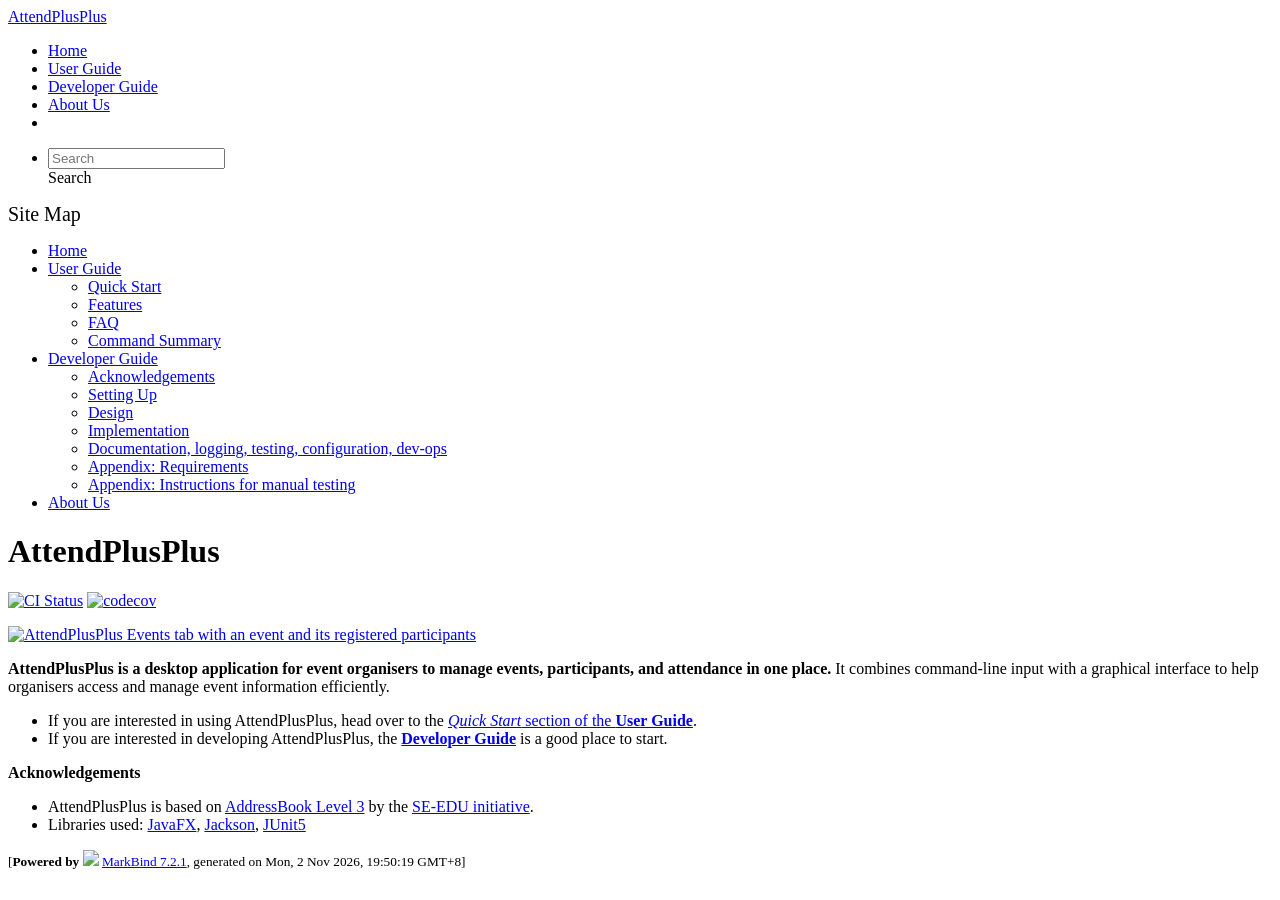
==== commit c2cfe1c4: "deploy: 8e08bef8386800d4999714c548ace3dae950a418" ====
--- a/index.html
+++ b/index.html
@@ -20,7 +20,7 @@
 <body 
    
   data-code-theme="light">
-<div id="app"><!--[--><header sticky><div data-v-94b60ff6><nav class="navbar navbar-expand-md d-print-none navbar-dark bg-dark" data-v-94b60ff6><div class="container-fluid" data-v-94b60ff6><div class="navbar-left" data-v-94b60ff6><!--[--><a href="/tp/index.html" title="Home" class="navbar-brand">AttendPlusPlus</a><!--]--></div><div class="navbar-default" data-v-94b60ff6><ul class="navbar-nav me-auto mt-2 mt-lg-0" data-v-94b60ff6><!--[--> <li><a href="/tp/index.html" class="nav-link">Home</a></li> <li><a href="/tp/UserGuide.html" class="nav-link">User Guide</a></li> <li><a href="/tp/DeveloperGuide.html" class="nav-link">Developer Guide</a></li> <li><a href="/tp/AboutUs.html" class="nav-link">About Us</a></li> <li><a href="https://github.com/AY2627S1-CS2103-F12-4/tp" target="_blank" class="nav-link"><span><span aria-hidden="true" class="fab fa-github"></span></span></a></li> <!--]--></ul></div><div class="navbar-right" data-v-94b60ff6><ul class="navbar-nav" data-v-94b60ff6><!--[--><li><form class="navbar-form"><div style="position:relative;" class="dropdown" data-v-103d5c4e><!--[--><input value="" data-bs-toggle="dropdown" type="text" class="form-control" placeholder="Search" autocomplete="off" data-v-103d5c4e><div class="form-control placeholder-div-hidden" data-v-103d5c4e>Search</div><!--]--><ul class="dropdown-menu search-dropdown-menu dropdown-menu-hidden dropdown-menu-end" data-v-103d5c4e><!--[--><!--]--></ul></div></form></li><!--]--></ul><!----></div></div></nav><div style="display:none;" class="lower-navbar-container" data-v-94b60ff6><!--[--><!----><!----><!--]--></div></div></header> <div id="flex-body"><nav id="site-nav" data-v-6b1b63d2><!--[--><div class="site-nav-top"><div class="fw-bold mb-2" style="font-size:1.25rem;">Site Map</div></div> <div class="nav-component slim-scroll"><div class="site-nav-root"><!--[--><ul class="site-nav-list site-nav-list-root" data-v-6b1b63d2><!--[--><li><div class="site-nav-default-list-item site-nav-list-item-0" onclick="handleSiteNavClick(this)"><a href="/tp/index.html">Home</a></div></li> <li><div class="site-nav-default-list-item site-nav-list-item-0" onclick="handleSiteNavClick(this)"><a href="/tp/UserGuide.html">User Guide</a> <div class="site-nav-dropdown-btn-container"><i class="site-nav-dropdown-btn-icon site-nav-rotate-icon" onclick="handleSiteNavClick(this.parentNode.parentNode, false); event.stopPropagation();"><span class="glyphicon glyphicon-menu-down" aria-hidden="true"></span></i></div></div><ul class="site-nav-dropdown-container site-nav-dropdown-container-open site-nav-list"><li><div class="site-nav-default-list-item site-nav-list-item-1" onclick="handleSiteNavClick(this)"><a href="/tp/UserGuide.html#quick-start">Quick Start</a></div></li> <li><div class="site-nav-default-list-item site-nav-list-item-1" onclick="handleSiteNavClick(this)"><a href="/tp/UserGuide.html#features">Features</a></div></li> <li><div class="site-nav-default-list-item site-nav-list-item-1" onclick="handleSiteNavClick(this)"><a href="/tp/UserGuide.html#faq">FAQ</a></div></li> <li><div class="site-nav-default-list-item site-nav-list-item-1" onclick="handleSiteNavClick(this)"><a href="/tp/UserGuide.html#faq">Command Summary</a></div></li></ul></li> <li><div class="site-nav-default-list-item site-nav-list-item-0" onclick="handleSiteNavClick(this)"><a href="/tp/DeveloperGuide.html">Developer Guide</a> <div class="site-nav-dropdown-btn-container"><i class="site-nav-dropdown-btn-icon site-nav-rotate-icon" onclick="handleSiteNavClick(this.parentNode.parentNode, false); event.stopPropagation();"><span class="glyphicon glyphicon-menu-down" aria-hidden="true"></span></i></div></div><ul class="site-nav-dropdown-container site-nav-dropdown-container-open site-nav-list"><li><div class="site-nav-default-list-item site-nav-list-item-1" onclick="handleSiteNavClick(this)"><a href="/tp/DeveloperGuide.html#acknowledgements">Acknowledgements</a></div></li> <li><div class="site-nav-default-list-item site-nav-list-item-1" onclick="handleSiteNavClick(this)"><a href="/tp/DeveloperGuide.html#setting-up-getting-started">Setting Up</a></div></li> <li><div class="site-nav-default-list-item site-nav-list-item-1" onclick="handleSiteNavClick(this)"><a href="/tp/DeveloperGuide.html#design">Design</a></div></li> <li><div class="site-nav-default-list-item site-nav-list-item-1" onclick="handleSiteNavClick(this)"><a href="/tp/DeveloperGuide.html#implementation">Implementation</a></div></li> <li><div class="site-nav-default-list-item site-nav-list-item-1" onclick="handleSiteNavClick(this)"><a href="/tp/DeveloperGuide.html#documentation-logging-testing-configuration-dev-ops">Documentation, logging, testing, configuration, dev-ops</a></div></li> <li><div class="site-nav-default-list-item site-nav-list-item-1" onclick="handleSiteNavClick(this)"><a href="/tp/DeveloperGuide.html#appendix-requirements">Appendix: Requirements</a></div></li> <li><div class="site-nav-default-list-item site-nav-list-item-1" onclick="handleSiteNavClick(this)"><a href="/tp/DeveloperGuide.html#appendix-instructions-for-manual-testing">Appendix: Instructions for manual testing</a></div></li></ul></li> <li><div class="site-nav-default-list-item site-nav-list-item-0" onclick="handleSiteNavClick(this)"><a href="/tp/AboutUs.html">About Us</a></div></li><!--]--><!--v-if--></ul><!--]--></div></div><!--]--><!--v-if--></nav> <div id="content-wrapper"><h1 id="attendplusplus">AttendPlusPlus<a class="fa fa-anchor" href="#attendplusplus" onclick="event.stopPropagation()"></a></h1> <p><a href="https://github.com/AY2627S1-CS2103-F12-4/tp/actions/workflows/gradle.yml"><img src="https://github.com/AY2627S1-CS2103-F12-4/tp/actions/workflows/gradle.yml/badge.svg" alt="CI Status" class="img-fluid"></a> <a href="https://codecov.io/gh/AY2627S1-CS2103-F12-4/tp"><img src="https://codecov.io/gh/AY2627S1-CS2103-F12-4/tp/branch/master/graph/badge.svg" alt="codecov" class="img-fluid"></a></p> <p><a href="/tp/images/events-overview.png" target="_self"><img src="/tp/images/events-overview.png" alt="AttendPlusPlus Events tab with an event and its registered participants" class="img-fluid"></a></p> <p><strong>AttendPlusPlus is a desktop application for event organisers to manage events, participants, and attendance in one place.</strong> It combines command-line input with a graphical interface to help organisers access and manage event information efficiently.</p> <ul><li>If you are interested in using AttendPlusPlus, head over to the <a href="/tp/UserGuide.html#quick-start"><em>Quick Start</em> section of the <strong>User Guide</strong></a>.</li> <li>If you are interested in developing AttendPlusPlus, the <a href="/tp/DeveloperGuide.html"><strong>Developer Guide</strong></a> is a good place to start.</li></ul> <p><strong>Acknowledgements</strong></p> <ul><li>AttendPlusPlus is based on <a href="https://github.com/se-edu/addressbook-level3">AddressBook Level 3</a> by the <a href="https://se-education.org">SE-EDU initiative</a>.</li> <li>Libraries used: <a href="https://openjfx.io/">JavaFX</a>, <a href="https://github.com/FasterXML/jackson">Jackson</a>, <a href="https://github.com/junit-team/junit5">JUnit5</a></li></ul></div> <nav id="page-nav" data-v-6b1b63d2><!--[--><div class="nav-component slim-scroll"></div><!--]--><!--v-if--></nav> <div class="scroll-top-button fa-lg d-print-none" style="display:none;bottom:2%;right:2%;position:fixed;" aria-hidden="true"><!--[--><i class="fas fa-arrow-circle-up"></i><!--]--></div></div> <footer><div class="text-center"><small>[<span><strong>Powered by</strong></span> <img src="https://markbind.org/favicon.ico" width="30"> <a href="https://markbind.org/">MarkBind 7.2.1</a>, generated on Mon, 2 Nov 2026, 19:36:44 GMT+8]</small></div></footer><!--]--></div>
+<div id="app"><!--[--><header sticky><div data-v-94b60ff6><nav class="navbar navbar-expand-md d-print-none navbar-dark bg-dark" data-v-94b60ff6><div class="container-fluid" data-v-94b60ff6><div class="navbar-left" data-v-94b60ff6><!--[--><a href="/tp/index.html" title="Home" class="navbar-brand">AttendPlusPlus</a><!--]--></div><div class="navbar-default" data-v-94b60ff6><ul class="navbar-nav me-auto mt-2 mt-lg-0" data-v-94b60ff6><!--[--> <li><a href="/tp/index.html" class="nav-link">Home</a></li> <li><a href="/tp/UserGuide.html" class="nav-link">User Guide</a></li> <li><a href="/tp/DeveloperGuide.html" class="nav-link">Developer Guide</a></li> <li><a href="/tp/AboutUs.html" class="nav-link">About Us</a></li> <li><a href="https://github.com/AY2627S1-CS2103-F12-4/tp" target="_blank" class="nav-link"><span><span aria-hidden="true" class="fab fa-github"></span></span></a></li> <!--]--></ul></div><div class="navbar-right" data-v-94b60ff6><ul class="navbar-nav" data-v-94b60ff6><!--[--><li><form class="navbar-form"><div style="position:relative;" class="dropdown" data-v-103d5c4e><!--[--><input value="" data-bs-toggle="dropdown" type="text" class="form-control" placeholder="Search" autocomplete="off" data-v-103d5c4e><div class="form-control placeholder-div-hidden" data-v-103d5c4e>Search</div><!--]--><ul class="dropdown-menu search-dropdown-menu dropdown-menu-hidden dropdown-menu-end" data-v-103d5c4e><!--[--><!--]--></ul></div></form></li><!--]--></ul><!----></div></div></nav><div style="display:none;" class="lower-navbar-container" data-v-94b60ff6><!--[--><!----><!----><!--]--></div></div></header> <div id="flex-body"><nav id="site-nav" data-v-6b1b63d2><!--[--><div class="site-nav-top"><div class="fw-bold mb-2" style="font-size:1.25rem;">Site Map</div></div> <div class="nav-component slim-scroll"><div class="site-nav-root"><!--[--><ul class="site-nav-list site-nav-list-root" data-v-6b1b63d2><!--[--><li><div class="site-nav-default-list-item site-nav-list-item-0" onclick="handleSiteNavClick(this)"><a href="/tp/index.html">Home</a></div></li> <li><div class="site-nav-default-list-item site-nav-list-item-0" onclick="handleSiteNavClick(this)"><a href="/tp/UserGuide.html">User Guide</a> <div class="site-nav-dropdown-btn-container"><i class="site-nav-dropdown-btn-icon site-nav-rotate-icon" onclick="handleSiteNavClick(this.parentNode.parentNode, false); event.stopPropagation();"><span class="glyphicon glyphicon-menu-down" aria-hidden="true"></span></i></div></div><ul class="site-nav-dropdown-container site-nav-dropdown-container-open site-nav-list"><li><div class="site-nav-default-list-item site-nav-list-item-1" onclick="handleSiteNavClick(this)"><a href="/tp/UserGuide.html#quick-start">Quick Start</a></div></li> <li><div class="site-nav-default-list-item site-nav-list-item-1" onclick="handleSiteNavClick(this)"><a href="/tp/UserGuide.html#features">Features</a></div></li> <li><div class="site-nav-default-list-item site-nav-list-item-1" onclick="handleSiteNavClick(this)"><a href="/tp/UserGuide.html#faq">FAQ</a></div></li> <li><div class="site-nav-default-list-item site-nav-list-item-1" onclick="handleSiteNavClick(this)"><a href="/tp/UserGuide.html#faq">Command Summary</a></div></li></ul></li> <li><div class="site-nav-default-list-item site-nav-list-item-0" onclick="handleSiteNavClick(this)"><a href="/tp/DeveloperGuide.html">Developer Guide</a> <div class="site-nav-dropdown-btn-container"><i class="site-nav-dropdown-btn-icon site-nav-rotate-icon" onclick="handleSiteNavClick(this.parentNode.parentNode, false); event.stopPropagation();"><span class="glyphicon glyphicon-menu-down" aria-hidden="true"></span></i></div></div><ul class="site-nav-dropdown-container site-nav-dropdown-container-open site-nav-list"><li><div class="site-nav-default-list-item site-nav-list-item-1" onclick="handleSiteNavClick(this)"><a href="/tp/DeveloperGuide.html#acknowledgements">Acknowledgements</a></div></li> <li><div class="site-nav-default-list-item site-nav-list-item-1" onclick="handleSiteNavClick(this)"><a href="/tp/DeveloperGuide.html#setting-up-getting-started">Setting Up</a></div></li> <li><div class="site-nav-default-list-item site-nav-list-item-1" onclick="handleSiteNavClick(this)"><a href="/tp/DeveloperGuide.html#design">Design</a></div></li> <li><div class="site-nav-default-list-item site-nav-list-item-1" onclick="handleSiteNavClick(this)"><a href="/tp/DeveloperGuide.html#implementation">Implementation</a></div></li> <li><div class="site-nav-default-list-item site-nav-list-item-1" onclick="handleSiteNavClick(this)"><a href="/tp/DeveloperGuide.html#documentation-logging-testing-configuration-dev-ops">Documentation, logging, testing, configuration, dev-ops</a></div></li> <li><div class="site-nav-default-list-item site-nav-list-item-1" onclick="handleSiteNavClick(this)"><a href="/tp/DeveloperGuide.html#appendix-requirements">Appendix: Requirements</a></div></li> <li><div class="site-nav-default-list-item site-nav-list-item-1" onclick="handleSiteNavClick(this)"><a href="/tp/DeveloperGuide.html#appendix-instructions-for-manual-testing">Appendix: Instructions for manual testing</a></div></li></ul></li> <li><div class="site-nav-default-list-item site-nav-list-item-0" onclick="handleSiteNavClick(this)"><a href="/tp/AboutUs.html">About Us</a></div></li><!--]--><!--v-if--></ul><!--]--></div></div><!--]--><!--v-if--></nav> <div id="content-wrapper"><h1 id="attendplusplus">AttendPlusPlus<a class="fa fa-anchor" href="#attendplusplus" onclick="event.stopPropagation()"></a></h1> <p><a href="https://github.com/AY2627S1-CS2103-F12-4/tp/actions/workflows/gradle.yml"><img src="https://github.com/AY2627S1-CS2103-F12-4/tp/actions/workflows/gradle.yml/badge.svg" alt="CI Status" class="img-fluid"></a> <a href="https://codecov.io/gh/AY2627S1-CS2103-F12-4/tp"><img src="https://codecov.io/gh/AY2627S1-CS2103-F12-4/tp/branch/master/graph/badge.svg" alt="codecov" class="img-fluid"></a></p> <p><a href="/tp/images/events-overview.png" target="_self"><img src="/tp/images/events-overview.png" alt="AttendPlusPlus Events tab with an event and its registered participants" class="img-fluid"></a></p> <p><strong>AttendPlusPlus is a desktop application for event organisers to manage events, participants, and attendance in one place.</strong> It combines command-line input with a graphical interface to help organisers access and manage event information efficiently.</p> <ul><li>If you are interested in using AttendPlusPlus, head over to the <a href="/tp/UserGuide.html#quick-start"><em>Quick Start</em> section of the <strong>User Guide</strong></a>.</li> <li>If you are interested in developing AttendPlusPlus, the <a href="/tp/DeveloperGuide.html"><strong>Developer Guide</strong></a> is a good place to start.</li></ul> <p><strong>Acknowledgements</strong></p> <ul><li>AttendPlusPlus is based on <a href="https://github.com/se-edu/addressbook-level3">AddressBook Level 3</a> by the <a href="https://se-education.org">SE-EDU initiative</a>.</li> <li>Libraries used: <a href="https://openjfx.io/">JavaFX</a>, <a href="https://github.com/FasterXML/jackson">Jackson</a>, <a href="https://github.com/junit-team/junit5">JUnit5</a></li></ul></div> <nav id="page-nav" data-v-6b1b63d2><!--[--><div class="nav-component slim-scroll"></div><!--]--><!--v-if--></nav> <div class="scroll-top-button fa-lg d-print-none" style="display:none;bottom:2%;right:2%;position:fixed;" aria-hidden="true"><!--[--><i class="fas fa-arrow-circle-up"></i><!--]--></div></div> <footer><div class="text-center"><small>[<span><strong>Powered by</strong></span> <img src="https://markbind.org/favicon.ico" width="30"> <a href="https://markbind.org/">MarkBind 7.2.1</a>, generated on Mon, 2 Nov 2026, 19:50:19 GMT+8]</small></div></footer><!--]--></div>
 </body><script src="/tp/markbind/js/bootstrap-utility.min.js"></script>
 <script src="/tp/markbind/js/polyfill.min.js"></script>
 <script src="/tp/markbind/js/vue.global.prod.min.js"></script>
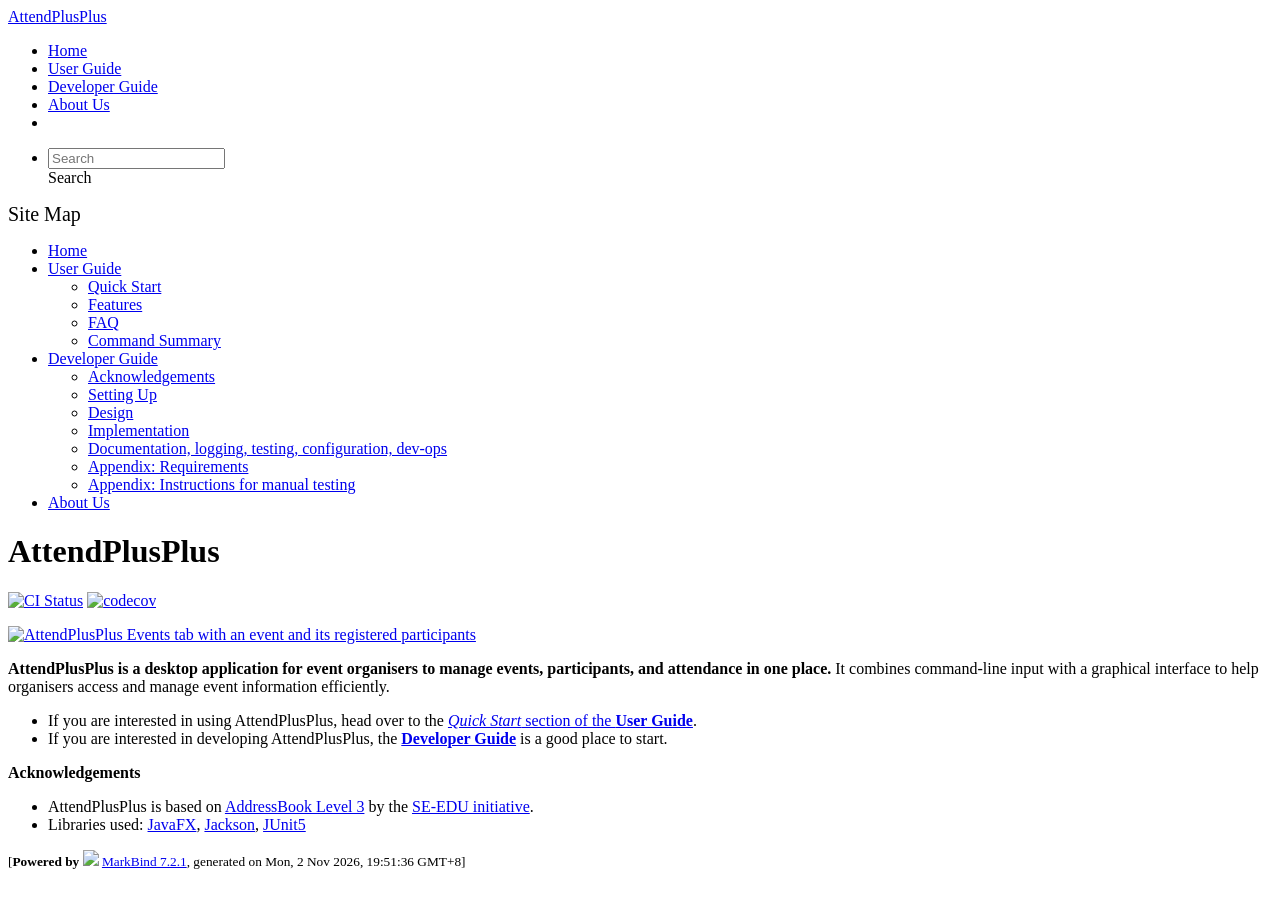
==== commit dd908e18: "deploy: 648a7a1cbfb8e2943e902b28f96e92801507dab1" ====
--- a/index.html
+++ b/index.html
@@ -20,7 +20,7 @@
 <body 
    
   data-code-theme="light">
-<div id="app"><!--[--><header sticky><div data-v-94b60ff6><nav class="navbar navbar-expand-md d-print-none navbar-dark bg-dark" data-v-94b60ff6><div class="container-fluid" data-v-94b60ff6><div class="navbar-left" data-v-94b60ff6><!--[--><a href="/tp/index.html" title="Home" class="navbar-brand">AttendPlusPlus</a><!--]--></div><div class="navbar-default" data-v-94b60ff6><ul class="navbar-nav me-auto mt-2 mt-lg-0" data-v-94b60ff6><!--[--> <li><a href="/tp/index.html" class="nav-link">Home</a></li> <li><a href="/tp/UserGuide.html" class="nav-link">User Guide</a></li> <li><a href="/tp/DeveloperGuide.html" class="nav-link">Developer Guide</a></li> <li><a href="/tp/AboutUs.html" class="nav-link">About Us</a></li> <li><a href="https://github.com/AY2627S1-CS2103-F12-4/tp" target="_blank" class="nav-link"><span><span aria-hidden="true" class="fab fa-github"></span></span></a></li> <!--]--></ul></div><div class="navbar-right" data-v-94b60ff6><ul class="navbar-nav" data-v-94b60ff6><!--[--><li><form class="navbar-form"><div style="position:relative;" class="dropdown" data-v-103d5c4e><!--[--><input value="" data-bs-toggle="dropdown" type="text" class="form-control" placeholder="Search" autocomplete="off" data-v-103d5c4e><div class="form-control placeholder-div-hidden" data-v-103d5c4e>Search</div><!--]--><ul class="dropdown-menu search-dropdown-menu dropdown-menu-hidden dropdown-menu-end" data-v-103d5c4e><!--[--><!--]--></ul></div></form></li><!--]--></ul><!----></div></div></nav><div style="display:none;" class="lower-navbar-container" data-v-94b60ff6><!--[--><!----><!----><!--]--></div></div></header> <div id="flex-body"><nav id="site-nav" data-v-6b1b63d2><!--[--><div class="site-nav-top"><div class="fw-bold mb-2" style="font-size:1.25rem;">Site Map</div></div> <div class="nav-component slim-scroll"><div class="site-nav-root"><!--[--><ul class="site-nav-list site-nav-list-root" data-v-6b1b63d2><!--[--><li><div class="site-nav-default-list-item site-nav-list-item-0" onclick="handleSiteNavClick(this)"><a href="/tp/index.html">Home</a></div></li> <li><div class="site-nav-default-list-item site-nav-list-item-0" onclick="handleSiteNavClick(this)"><a href="/tp/UserGuide.html">User Guide</a> <div class="site-nav-dropdown-btn-container"><i class="site-nav-dropdown-btn-icon site-nav-rotate-icon" onclick="handleSiteNavClick(this.parentNode.parentNode, false); event.stopPropagation();"><span class="glyphicon glyphicon-menu-down" aria-hidden="true"></span></i></div></div><ul class="site-nav-dropdown-container site-nav-dropdown-container-open site-nav-list"><li><div class="site-nav-default-list-item site-nav-list-item-1" onclick="handleSiteNavClick(this)"><a href="/tp/UserGuide.html#quick-start">Quick Start</a></div></li> <li><div class="site-nav-default-list-item site-nav-list-item-1" onclick="handleSiteNavClick(this)"><a href="/tp/UserGuide.html#features">Features</a></div></li> <li><div class="site-nav-default-list-item site-nav-list-item-1" onclick="handleSiteNavClick(this)"><a href="/tp/UserGuide.html#faq">FAQ</a></div></li> <li><div class="site-nav-default-list-item site-nav-list-item-1" onclick="handleSiteNavClick(this)"><a href="/tp/UserGuide.html#faq">Command Summary</a></div></li></ul></li> <li><div class="site-nav-default-list-item site-nav-list-item-0" onclick="handleSiteNavClick(this)"><a href="/tp/DeveloperGuide.html">Developer Guide</a> <div class="site-nav-dropdown-btn-container"><i class="site-nav-dropdown-btn-icon site-nav-rotate-icon" onclick="handleSiteNavClick(this.parentNode.parentNode, false); event.stopPropagation();"><span class="glyphicon glyphicon-menu-down" aria-hidden="true"></span></i></div></div><ul class="site-nav-dropdown-container site-nav-dropdown-container-open site-nav-list"><li><div class="site-nav-default-list-item site-nav-list-item-1" onclick="handleSiteNavClick(this)"><a href="/tp/DeveloperGuide.html#acknowledgements">Acknowledgements</a></div></li> <li><div class="site-nav-default-list-item site-nav-list-item-1" onclick="handleSiteNavClick(this)"><a href="/tp/DeveloperGuide.html#setting-up-getting-started">Setting Up</a></div></li> <li><div class="site-nav-default-list-item site-nav-list-item-1" onclick="handleSiteNavClick(this)"><a href="/tp/DeveloperGuide.html#design">Design</a></div></li> <li><div class="site-nav-default-list-item site-nav-list-item-1" onclick="handleSiteNavClick(this)"><a href="/tp/DeveloperGuide.html#implementation">Implementation</a></div></li> <li><div class="site-nav-default-list-item site-nav-list-item-1" onclick="handleSiteNavClick(this)"><a href="/tp/DeveloperGuide.html#documentation-logging-testing-configuration-dev-ops">Documentation, logging, testing, configuration, dev-ops</a></div></li> <li><div class="site-nav-default-list-item site-nav-list-item-1" onclick="handleSiteNavClick(this)"><a href="/tp/DeveloperGuide.html#appendix-requirements">Appendix: Requirements</a></div></li> <li><div class="site-nav-default-list-item site-nav-list-item-1" onclick="handleSiteNavClick(this)"><a href="/tp/DeveloperGuide.html#appendix-instructions-for-manual-testing">Appendix: Instructions for manual testing</a></div></li></ul></li> <li><div class="site-nav-default-list-item site-nav-list-item-0" onclick="handleSiteNavClick(this)"><a href="/tp/AboutUs.html">About Us</a></div></li><!--]--><!--v-if--></ul><!--]--></div></div><!--]--><!--v-if--></nav> <div id="content-wrapper"><h1 id="attendplusplus">AttendPlusPlus<a class="fa fa-anchor" href="#attendplusplus" onclick="event.stopPropagation()"></a></h1> <p><a href="https://github.com/AY2627S1-CS2103-F12-4/tp/actions/workflows/gradle.yml"><img src="https://github.com/AY2627S1-CS2103-F12-4/tp/actions/workflows/gradle.yml/badge.svg" alt="CI Status" class="img-fluid"></a> <a href="https://codecov.io/gh/AY2627S1-CS2103-F12-4/tp"><img src="https://codecov.io/gh/AY2627S1-CS2103-F12-4/tp/branch/master/graph/badge.svg" alt="codecov" class="img-fluid"></a></p> <p><a href="/tp/images/events-overview.png" target="_self"><img src="/tp/images/events-overview.png" alt="AttendPlusPlus Events tab with an event and its registered participants" class="img-fluid"></a></p> <p><strong>AttendPlusPlus is a desktop application for event organisers to manage events, participants, and attendance in one place.</strong> It combines command-line input with a graphical interface to help organisers access and manage event information efficiently.</p> <ul><li>If you are interested in using AttendPlusPlus, head over to the <a href="/tp/UserGuide.html#quick-start"><em>Quick Start</em> section of the <strong>User Guide</strong></a>.</li> <li>If you are interested in developing AttendPlusPlus, the <a href="/tp/DeveloperGuide.html"><strong>Developer Guide</strong></a> is a good place to start.</li></ul> <p><strong>Acknowledgements</strong></p> <ul><li>AttendPlusPlus is based on <a href="https://github.com/se-edu/addressbook-level3">AddressBook Level 3</a> by the <a href="https://se-education.org">SE-EDU initiative</a>.</li> <li>Libraries used: <a href="https://openjfx.io/">JavaFX</a>, <a href="https://github.com/FasterXML/jackson">Jackson</a>, <a href="https://github.com/junit-team/junit5">JUnit5</a></li></ul></div> <nav id="page-nav" data-v-6b1b63d2><!--[--><div class="nav-component slim-scroll"></div><!--]--><!--v-if--></nav> <div class="scroll-top-button fa-lg d-print-none" style="display:none;bottom:2%;right:2%;position:fixed;" aria-hidden="true"><!--[--><i class="fas fa-arrow-circle-up"></i><!--]--></div></div> <footer><div class="text-center"><small>[<span><strong>Powered by</strong></span> <img src="https://markbind.org/favicon.ico" width="30"> <a href="https://markbind.org/">MarkBind 7.2.1</a>, generated on Mon, 2 Nov 2026, 19:50:19 GMT+8]</small></div></footer><!--]--></div>
+<div id="app"><!--[--><header sticky><div data-v-94b60ff6><nav class="navbar navbar-expand-md d-print-none navbar-dark bg-dark" data-v-94b60ff6><div class="container-fluid" data-v-94b60ff6><div class="navbar-left" data-v-94b60ff6><!--[--><a href="/tp/index.html" title="Home" class="navbar-brand">AttendPlusPlus</a><!--]--></div><div class="navbar-default" data-v-94b60ff6><ul class="navbar-nav me-auto mt-2 mt-lg-0" data-v-94b60ff6><!--[--> <li><a href="/tp/index.html" class="nav-link">Home</a></li> <li><a href="/tp/UserGuide.html" class="nav-link">User Guide</a></li> <li><a href="/tp/DeveloperGuide.html" class="nav-link">Developer Guide</a></li> <li><a href="/tp/AboutUs.html" class="nav-link">About Us</a></li> <li><a href="https://github.com/AY2627S1-CS2103-F12-4/tp" target="_blank" class="nav-link"><span><span aria-hidden="true" class="fab fa-github"></span></span></a></li> <!--]--></ul></div><div class="navbar-right" data-v-94b60ff6><ul class="navbar-nav" data-v-94b60ff6><!--[--><li><form class="navbar-form"><div style="position:relative;" class="dropdown" data-v-103d5c4e><!--[--><input value="" data-bs-toggle="dropdown" type="text" class="form-control" placeholder="Search" autocomplete="off" data-v-103d5c4e><div class="form-control placeholder-div-hidden" data-v-103d5c4e>Search</div><!--]--><ul class="dropdown-menu search-dropdown-menu dropdown-menu-hidden dropdown-menu-end" data-v-103d5c4e><!--[--><!--]--></ul></div></form></li><!--]--></ul><!----></div></div></nav><div style="display:none;" class="lower-navbar-container" data-v-94b60ff6><!--[--><!----><!----><!--]--></div></div></header> <div id="flex-body"><nav id="site-nav" data-v-6b1b63d2><!--[--><div class="site-nav-top"><div class="fw-bold mb-2" style="font-size:1.25rem;">Site Map</div></div> <div class="nav-component slim-scroll"><div class="site-nav-root"><!--[--><ul class="site-nav-list site-nav-list-root" data-v-6b1b63d2><!--[--><li><div class="site-nav-default-list-item site-nav-list-item-0" onclick="handleSiteNavClick(this)"><a href="/tp/index.html">Home</a></div></li> <li><div class="site-nav-default-list-item site-nav-list-item-0" onclick="handleSiteNavClick(this)"><a href="/tp/UserGuide.html">User Guide</a> <div class="site-nav-dropdown-btn-container"><i class="site-nav-dropdown-btn-icon site-nav-rotate-icon" onclick="handleSiteNavClick(this.parentNode.parentNode, false); event.stopPropagation();"><span class="glyphicon glyphicon-menu-down" aria-hidden="true"></span></i></div></div><ul class="site-nav-dropdown-container site-nav-dropdown-container-open site-nav-list"><li><div class="site-nav-default-list-item site-nav-list-item-1" onclick="handleSiteNavClick(this)"><a href="/tp/UserGuide.html#quick-start">Quick Start</a></div></li> <li><div class="site-nav-default-list-item site-nav-list-item-1" onclick="handleSiteNavClick(this)"><a href="/tp/UserGuide.html#features">Features</a></div></li> <li><div class="site-nav-default-list-item site-nav-list-item-1" onclick="handleSiteNavClick(this)"><a href="/tp/UserGuide.html#faq">FAQ</a></div></li> <li><div class="site-nav-default-list-item site-nav-list-item-1" onclick="handleSiteNavClick(this)"><a href="/tp/UserGuide.html#faq">Command Summary</a></div></li></ul></li> <li><div class="site-nav-default-list-item site-nav-list-item-0" onclick="handleSiteNavClick(this)"><a href="/tp/DeveloperGuide.html">Developer Guide</a> <div class="site-nav-dropdown-btn-container"><i class="site-nav-dropdown-btn-icon site-nav-rotate-icon" onclick="handleSiteNavClick(this.parentNode.parentNode, false); event.stopPropagation();"><span class="glyphicon glyphicon-menu-down" aria-hidden="true"></span></i></div></div><ul class="site-nav-dropdown-container site-nav-dropdown-container-open site-nav-list"><li><div class="site-nav-default-list-item site-nav-list-item-1" onclick="handleSiteNavClick(this)"><a href="/tp/DeveloperGuide.html#acknowledgements">Acknowledgements</a></div></li> <li><div class="site-nav-default-list-item site-nav-list-item-1" onclick="handleSiteNavClick(this)"><a href="/tp/DeveloperGuide.html#setting-up-getting-started">Setting Up</a></div></li> <li><div class="site-nav-default-list-item site-nav-list-item-1" onclick="handleSiteNavClick(this)"><a href="/tp/DeveloperGuide.html#design">Design</a></div></li> <li><div class="site-nav-default-list-item site-nav-list-item-1" onclick="handleSiteNavClick(this)"><a href="/tp/DeveloperGuide.html#implementation">Implementation</a></div></li> <li><div class="site-nav-default-list-item site-nav-list-item-1" onclick="handleSiteNavClick(this)"><a href="/tp/DeveloperGuide.html#documentation-logging-testing-configuration-dev-ops">Documentation, logging, testing, configuration, dev-ops</a></div></li> <li><div class="site-nav-default-list-item site-nav-list-item-1" onclick="handleSiteNavClick(this)"><a href="/tp/DeveloperGuide.html#appendix-requirements">Appendix: Requirements</a></div></li> <li><div class="site-nav-default-list-item site-nav-list-item-1" onclick="handleSiteNavClick(this)"><a href="/tp/DeveloperGuide.html#appendix-instructions-for-manual-testing">Appendix: Instructions for manual testing</a></div></li></ul></li> <li><div class="site-nav-default-list-item site-nav-list-item-0" onclick="handleSiteNavClick(this)"><a href="/tp/AboutUs.html">About Us</a></div></li><!--]--><!--v-if--></ul><!--]--></div></div><!--]--><!--v-if--></nav> <div id="content-wrapper"><h1 id="attendplusplus">AttendPlusPlus<a class="fa fa-anchor" href="#attendplusplus" onclick="event.stopPropagation()"></a></h1> <p><a href="https://github.com/AY2627S1-CS2103-F12-4/tp/actions/workflows/gradle.yml"><img src="https://github.com/AY2627S1-CS2103-F12-4/tp/actions/workflows/gradle.yml/badge.svg" alt="CI Status" class="img-fluid"></a> <a href="https://codecov.io/gh/AY2627S1-CS2103-F12-4/tp"><img src="https://codecov.io/gh/AY2627S1-CS2103-F12-4/tp/branch/master/graph/badge.svg" alt="codecov" class="img-fluid"></a></p> <p><a href="/tp/images/events-overview.png" target="_self"><img src="/tp/images/events-overview.png" alt="AttendPlusPlus Events tab with an event and its registered participants" class="img-fluid"></a></p> <p><strong>AttendPlusPlus is a desktop application for event organisers to manage events, participants, and attendance in one place.</strong> It combines command-line input with a graphical interface to help organisers access and manage event information efficiently.</p> <ul><li>If you are interested in using AttendPlusPlus, head over to the <a href="/tp/UserGuide.html#quick-start"><em>Quick Start</em> section of the <strong>User Guide</strong></a>.</li> <li>If you are interested in developing AttendPlusPlus, the <a href="/tp/DeveloperGuide.html"><strong>Developer Guide</strong></a> is a good place to start.</li></ul> <p><strong>Acknowledgements</strong></p> <ul><li>AttendPlusPlus is based on <a href="https://github.com/se-edu/addressbook-level3">AddressBook Level 3</a> by the <a href="https://se-education.org">SE-EDU initiative</a>.</li> <li>Libraries used: <a href="https://openjfx.io/">JavaFX</a>, <a href="https://github.com/FasterXML/jackson">Jackson</a>, <a href="https://github.com/junit-team/junit5">JUnit5</a></li></ul></div> <nav id="page-nav" data-v-6b1b63d2><!--[--><div class="nav-component slim-scroll"></div><!--]--><!--v-if--></nav> <div class="scroll-top-button fa-lg d-print-none" style="display:none;bottom:2%;right:2%;position:fixed;" aria-hidden="true"><!--[--><i class="fas fa-arrow-circle-up"></i><!--]--></div></div> <footer><div class="text-center"><small>[<span><strong>Powered by</strong></span> <img src="https://markbind.org/favicon.ico" width="30"> <a href="https://markbind.org/">MarkBind 7.2.1</a>, generated on Mon, 2 Nov 2026, 19:51:36 GMT+8]</small></div></footer><!--]--></div>
 </body><script src="/tp/markbind/js/bootstrap-utility.min.js"></script>
 <script src="/tp/markbind/js/polyfill.min.js"></script>
 <script src="/tp/markbind/js/vue.global.prod.min.js"></script>
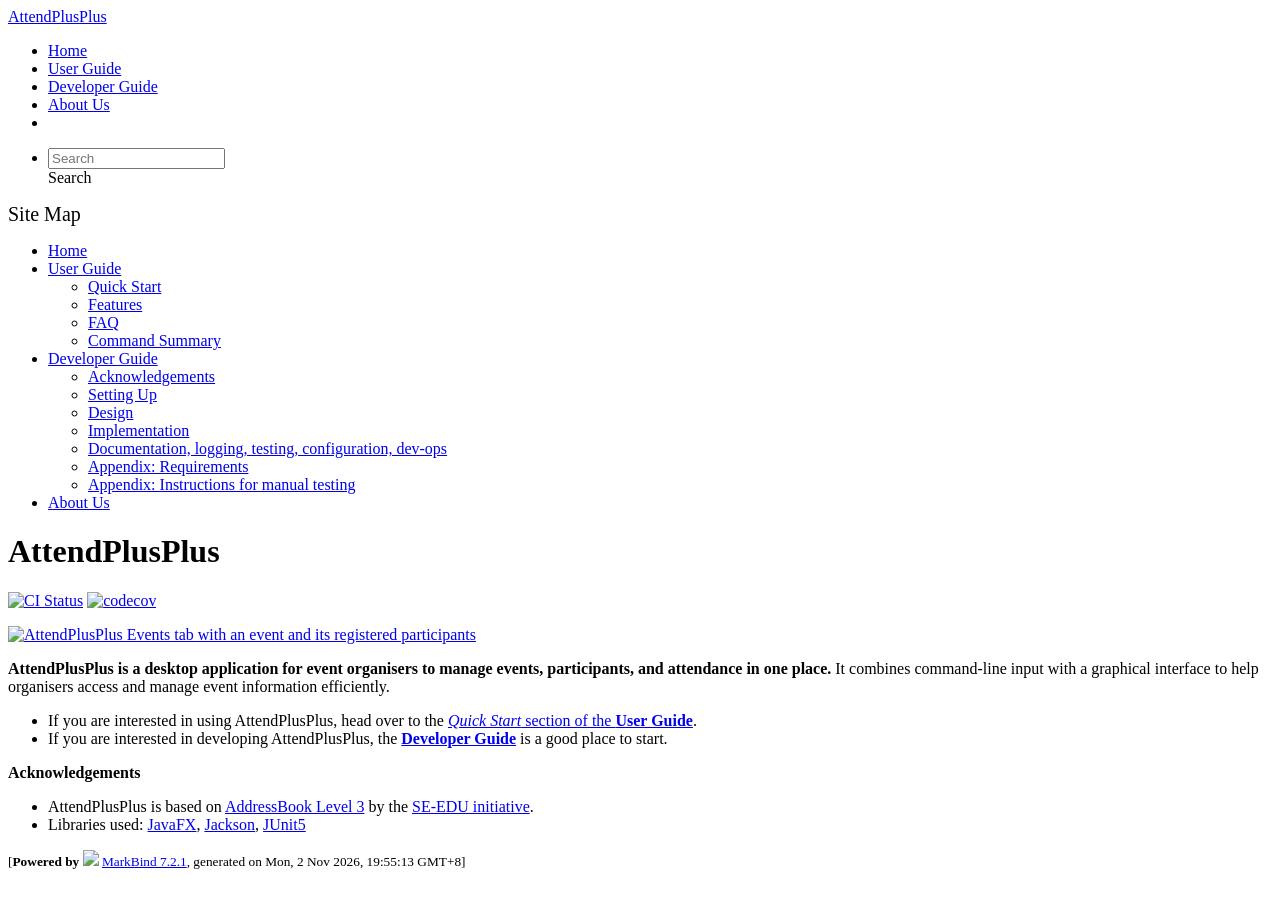
==== commit 47b62577: "deploy: 13fe086ea7e6e59b9a4d0a2bec6c4fa9a86ea0b8" ====
--- a/index.html
+++ b/index.html
@@ -20,7 +20,7 @@
 <body 
    
   data-code-theme="light">
-<div id="app"><!--[--><header sticky><div data-v-94b60ff6><nav class="navbar navbar-expand-md d-print-none navbar-dark bg-dark" data-v-94b60ff6><div class="container-fluid" data-v-94b60ff6><div class="navbar-left" data-v-94b60ff6><!--[--><a href="/tp/index.html" title="Home" class="navbar-brand">AttendPlusPlus</a><!--]--></div><div class="navbar-default" data-v-94b60ff6><ul class="navbar-nav me-auto mt-2 mt-lg-0" data-v-94b60ff6><!--[--> <li><a href="/tp/index.html" class="nav-link">Home</a></li> <li><a href="/tp/UserGuide.html" class="nav-link">User Guide</a></li> <li><a href="/tp/DeveloperGuide.html" class="nav-link">Developer Guide</a></li> <li><a href="/tp/AboutUs.html" class="nav-link">About Us</a></li> <li><a href="https://github.com/AY2627S1-CS2103-F12-4/tp" target="_blank" class="nav-link"><span><span aria-hidden="true" class="fab fa-github"></span></span></a></li> <!--]--></ul></div><div class="navbar-right" data-v-94b60ff6><ul class="navbar-nav" data-v-94b60ff6><!--[--><li><form class="navbar-form"><div style="position:relative;" class="dropdown" data-v-103d5c4e><!--[--><input value="" data-bs-toggle="dropdown" type="text" class="form-control" placeholder="Search" autocomplete="off" data-v-103d5c4e><div class="form-control placeholder-div-hidden" data-v-103d5c4e>Search</div><!--]--><ul class="dropdown-menu search-dropdown-menu dropdown-menu-hidden dropdown-menu-end" data-v-103d5c4e><!--[--><!--]--></ul></div></form></li><!--]--></ul><!----></div></div></nav><div style="display:none;" class="lower-navbar-container" data-v-94b60ff6><!--[--><!----><!----><!--]--></div></div></header> <div id="flex-body"><nav id="site-nav" data-v-6b1b63d2><!--[--><div class="site-nav-top"><div class="fw-bold mb-2" style="font-size:1.25rem;">Site Map</div></div> <div class="nav-component slim-scroll"><div class="site-nav-root"><!--[--><ul class="site-nav-list site-nav-list-root" data-v-6b1b63d2><!--[--><li><div class="site-nav-default-list-item site-nav-list-item-0" onclick="handleSiteNavClick(this)"><a href="/tp/index.html">Home</a></div></li> <li><div class="site-nav-default-list-item site-nav-list-item-0" onclick="handleSiteNavClick(this)"><a href="/tp/UserGuide.html">User Guide</a> <div class="site-nav-dropdown-btn-container"><i class="site-nav-dropdown-btn-icon site-nav-rotate-icon" onclick="handleSiteNavClick(this.parentNode.parentNode, false); event.stopPropagation();"><span class="glyphicon glyphicon-menu-down" aria-hidden="true"></span></i></div></div><ul class="site-nav-dropdown-container site-nav-dropdown-container-open site-nav-list"><li><div class="site-nav-default-list-item site-nav-list-item-1" onclick="handleSiteNavClick(this)"><a href="/tp/UserGuide.html#quick-start">Quick Start</a></div></li> <li><div class="site-nav-default-list-item site-nav-list-item-1" onclick="handleSiteNavClick(this)"><a href="/tp/UserGuide.html#features">Features</a></div></li> <li><div class="site-nav-default-list-item site-nav-list-item-1" onclick="handleSiteNavClick(this)"><a href="/tp/UserGuide.html#faq">FAQ</a></div></li> <li><div class="site-nav-default-list-item site-nav-list-item-1" onclick="handleSiteNavClick(this)"><a href="/tp/UserGuide.html#faq">Command Summary</a></div></li></ul></li> <li><div class="site-nav-default-list-item site-nav-list-item-0" onclick="handleSiteNavClick(this)"><a href="/tp/DeveloperGuide.html">Developer Guide</a> <div class="site-nav-dropdown-btn-container"><i class="site-nav-dropdown-btn-icon site-nav-rotate-icon" onclick="handleSiteNavClick(this.parentNode.parentNode, false); event.stopPropagation();"><span class="glyphicon glyphicon-menu-down" aria-hidden="true"></span></i></div></div><ul class="site-nav-dropdown-container site-nav-dropdown-container-open site-nav-list"><li><div class="site-nav-default-list-item site-nav-list-item-1" onclick="handleSiteNavClick(this)"><a href="/tp/DeveloperGuide.html#acknowledgements">Acknowledgements</a></div></li> <li><div class="site-nav-default-list-item site-nav-list-item-1" onclick="handleSiteNavClick(this)"><a href="/tp/DeveloperGuide.html#setting-up-getting-started">Setting Up</a></div></li> <li><div class="site-nav-default-list-item site-nav-list-item-1" onclick="handleSiteNavClick(this)"><a href="/tp/DeveloperGuide.html#design">Design</a></div></li> <li><div class="site-nav-default-list-item site-nav-list-item-1" onclick="handleSiteNavClick(this)"><a href="/tp/DeveloperGuide.html#implementation">Implementation</a></div></li> <li><div class="site-nav-default-list-item site-nav-list-item-1" onclick="handleSiteNavClick(this)"><a href="/tp/DeveloperGuide.html#documentation-logging-testing-configuration-dev-ops">Documentation, logging, testing, configuration, dev-ops</a></div></li> <li><div class="site-nav-default-list-item site-nav-list-item-1" onclick="handleSiteNavClick(this)"><a href="/tp/DeveloperGuide.html#appendix-requirements">Appendix: Requirements</a></div></li> <li><div class="site-nav-default-list-item site-nav-list-item-1" onclick="handleSiteNavClick(this)"><a href="/tp/DeveloperGuide.html#appendix-instructions-for-manual-testing">Appendix: Instructions for manual testing</a></div></li></ul></li> <li><div class="site-nav-default-list-item site-nav-list-item-0" onclick="handleSiteNavClick(this)"><a href="/tp/AboutUs.html">About Us</a></div></li><!--]--><!--v-if--></ul><!--]--></div></div><!--]--><!--v-if--></nav> <div id="content-wrapper"><h1 id="attendplusplus">AttendPlusPlus<a class="fa fa-anchor" href="#attendplusplus" onclick="event.stopPropagation()"></a></h1> <p><a href="https://github.com/AY2627S1-CS2103-F12-4/tp/actions/workflows/gradle.yml"><img src="https://github.com/AY2627S1-CS2103-F12-4/tp/actions/workflows/gradle.yml/badge.svg" alt="CI Status" class="img-fluid"></a> <a href="https://codecov.io/gh/AY2627S1-CS2103-F12-4/tp"><img src="https://codecov.io/gh/AY2627S1-CS2103-F12-4/tp/branch/master/graph/badge.svg" alt="codecov" class="img-fluid"></a></p> <p><a href="/tp/images/events-overview.png" target="_self"><img src="/tp/images/events-overview.png" alt="AttendPlusPlus Events tab with an event and its registered participants" class="img-fluid"></a></p> <p><strong>AttendPlusPlus is a desktop application for event organisers to manage events, participants, and attendance in one place.</strong> It combines command-line input with a graphical interface to help organisers access and manage event information efficiently.</p> <ul><li>If you are interested in using AttendPlusPlus, head over to the <a href="/tp/UserGuide.html#quick-start"><em>Quick Start</em> section of the <strong>User Guide</strong></a>.</li> <li>If you are interested in developing AttendPlusPlus, the <a href="/tp/DeveloperGuide.html"><strong>Developer Guide</strong></a> is a good place to start.</li></ul> <p><strong>Acknowledgements</strong></p> <ul><li>AttendPlusPlus is based on <a href="https://github.com/se-edu/addressbook-level3">AddressBook Level 3</a> by the <a href="https://se-education.org">SE-EDU initiative</a>.</li> <li>Libraries used: <a href="https://openjfx.io/">JavaFX</a>, <a href="https://github.com/FasterXML/jackson">Jackson</a>, <a href="https://github.com/junit-team/junit5">JUnit5</a></li></ul></div> <nav id="page-nav" data-v-6b1b63d2><!--[--><div class="nav-component slim-scroll"></div><!--]--><!--v-if--></nav> <div class="scroll-top-button fa-lg d-print-none" style="display:none;bottom:2%;right:2%;position:fixed;" aria-hidden="true"><!--[--><i class="fas fa-arrow-circle-up"></i><!--]--></div></div> <footer><div class="text-center"><small>[<span><strong>Powered by</strong></span> <img src="https://markbind.org/favicon.ico" width="30"> <a href="https://markbind.org/">MarkBind 7.2.1</a>, generated on Mon, 2 Nov 2026, 19:51:36 GMT+8]</small></div></footer><!--]--></div>
+<div id="app"><!--[--><header sticky><div data-v-94b60ff6><nav class="navbar navbar-expand-md d-print-none navbar-dark bg-dark" data-v-94b60ff6><div class="container-fluid" data-v-94b60ff6><div class="navbar-left" data-v-94b60ff6><!--[--><a href="/tp/index.html" title="Home" class="navbar-brand">AttendPlusPlus</a><!--]--></div><div class="navbar-default" data-v-94b60ff6><ul class="navbar-nav me-auto mt-2 mt-lg-0" data-v-94b60ff6><!--[--> <li><a href="/tp/index.html" class="nav-link">Home</a></li> <li><a href="/tp/UserGuide.html" class="nav-link">User Guide</a></li> <li><a href="/tp/DeveloperGuide.html" class="nav-link">Developer Guide</a></li> <li><a href="/tp/AboutUs.html" class="nav-link">About Us</a></li> <li><a href="https://github.com/AY2627S1-CS2103-F12-4/tp" target="_blank" class="nav-link"><span><span aria-hidden="true" class="fab fa-github"></span></span></a></li> <!--]--></ul></div><div class="navbar-right" data-v-94b60ff6><ul class="navbar-nav" data-v-94b60ff6><!--[--><li><form class="navbar-form"><div style="position:relative;" class="dropdown" data-v-103d5c4e><!--[--><input value="" data-bs-toggle="dropdown" type="text" class="form-control" placeholder="Search" autocomplete="off" data-v-103d5c4e><div class="form-control placeholder-div-hidden" data-v-103d5c4e>Search</div><!--]--><ul class="dropdown-menu search-dropdown-menu dropdown-menu-hidden dropdown-menu-end" data-v-103d5c4e><!--[--><!--]--></ul></div></form></li><!--]--></ul><!----></div></div></nav><div style="display:none;" class="lower-navbar-container" data-v-94b60ff6><!--[--><!----><!----><!--]--></div></div></header> <div id="flex-body"><nav id="site-nav" data-v-6b1b63d2><!--[--><div class="site-nav-top"><div class="fw-bold mb-2" style="font-size:1.25rem;">Site Map</div></div> <div class="nav-component slim-scroll"><div class="site-nav-root"><!--[--><ul class="site-nav-list site-nav-list-root" data-v-6b1b63d2><!--[--><li><div class="site-nav-default-list-item site-nav-list-item-0" onclick="handleSiteNavClick(this)"><a href="/tp/index.html">Home</a></div></li> <li><div class="site-nav-default-list-item site-nav-list-item-0" onclick="handleSiteNavClick(this)"><a href="/tp/UserGuide.html">User Guide</a> <div class="site-nav-dropdown-btn-container"><i class="site-nav-dropdown-btn-icon site-nav-rotate-icon" onclick="handleSiteNavClick(this.parentNode.parentNode, false); event.stopPropagation();"><span class="glyphicon glyphicon-menu-down" aria-hidden="true"></span></i></div></div><ul class="site-nav-dropdown-container site-nav-dropdown-container-open site-nav-list"><li><div class="site-nav-default-list-item site-nav-list-item-1" onclick="handleSiteNavClick(this)"><a href="/tp/UserGuide.html#quick-start">Quick Start</a></div></li> <li><div class="site-nav-default-list-item site-nav-list-item-1" onclick="handleSiteNavClick(this)"><a href="/tp/UserGuide.html#features">Features</a></div></li> <li><div class="site-nav-default-list-item site-nav-list-item-1" onclick="handleSiteNavClick(this)"><a href="/tp/UserGuide.html#faq">FAQ</a></div></li> <li><div class="site-nav-default-list-item site-nav-list-item-1" onclick="handleSiteNavClick(this)"><a href="/tp/UserGuide.html#faq">Command Summary</a></div></li></ul></li> <li><div class="site-nav-default-list-item site-nav-list-item-0" onclick="handleSiteNavClick(this)"><a href="/tp/DeveloperGuide.html">Developer Guide</a> <div class="site-nav-dropdown-btn-container"><i class="site-nav-dropdown-btn-icon site-nav-rotate-icon" onclick="handleSiteNavClick(this.parentNode.parentNode, false); event.stopPropagation();"><span class="glyphicon glyphicon-menu-down" aria-hidden="true"></span></i></div></div><ul class="site-nav-dropdown-container site-nav-dropdown-container-open site-nav-list"><li><div class="site-nav-default-list-item site-nav-list-item-1" onclick="handleSiteNavClick(this)"><a href="/tp/DeveloperGuide.html#acknowledgements">Acknowledgements</a></div></li> <li><div class="site-nav-default-list-item site-nav-list-item-1" onclick="handleSiteNavClick(this)"><a href="/tp/DeveloperGuide.html#setting-up-getting-started">Setting Up</a></div></li> <li><div class="site-nav-default-list-item site-nav-list-item-1" onclick="handleSiteNavClick(this)"><a href="/tp/DeveloperGuide.html#design">Design</a></div></li> <li><div class="site-nav-default-list-item site-nav-list-item-1" onclick="handleSiteNavClick(this)"><a href="/tp/DeveloperGuide.html#implementation">Implementation</a></div></li> <li><div class="site-nav-default-list-item site-nav-list-item-1" onclick="handleSiteNavClick(this)"><a href="/tp/DeveloperGuide.html#documentation-logging-testing-configuration-dev-ops">Documentation, logging, testing, configuration, dev-ops</a></div></li> <li><div class="site-nav-default-list-item site-nav-list-item-1" onclick="handleSiteNavClick(this)"><a href="/tp/DeveloperGuide.html#appendix-requirements">Appendix: Requirements</a></div></li> <li><div class="site-nav-default-list-item site-nav-list-item-1" onclick="handleSiteNavClick(this)"><a href="/tp/DeveloperGuide.html#appendix-instructions-for-manual-testing">Appendix: Instructions for manual testing</a></div></li></ul></li> <li><div class="site-nav-default-list-item site-nav-list-item-0" onclick="handleSiteNavClick(this)"><a href="/tp/AboutUs.html">About Us</a></div></li><!--]--><!--v-if--></ul><!--]--></div></div><!--]--><!--v-if--></nav> <div id="content-wrapper"><h1 id="attendplusplus">AttendPlusPlus<a class="fa fa-anchor" href="#attendplusplus" onclick="event.stopPropagation()"></a></h1> <p><a href="https://github.com/AY2627S1-CS2103-F12-4/tp/actions/workflows/gradle.yml"><img src="https://github.com/AY2627S1-CS2103-F12-4/tp/actions/workflows/gradle.yml/badge.svg" alt="CI Status" class="img-fluid"></a> <a href="https://codecov.io/gh/AY2627S1-CS2103-F12-4/tp"><img src="https://codecov.io/gh/AY2627S1-CS2103-F12-4/tp/branch/master/graph/badge.svg" alt="codecov" class="img-fluid"></a></p> <p><a href="/tp/images/events-overview.png" target="_self"><img src="/tp/images/events-overview.png" alt="AttendPlusPlus Events tab with an event and its registered participants" class="img-fluid"></a></p> <p><strong>AttendPlusPlus is a desktop application for event organisers to manage events, participants, and attendance in one place.</strong> It combines command-line input with a graphical interface to help organisers access and manage event information efficiently.</p> <ul><li>If you are interested in using AttendPlusPlus, head over to the <a href="/tp/UserGuide.html#quick-start"><em>Quick Start</em> section of the <strong>User Guide</strong></a>.</li> <li>If you are interested in developing AttendPlusPlus, the <a href="/tp/DeveloperGuide.html"><strong>Developer Guide</strong></a> is a good place to start.</li></ul> <p><strong>Acknowledgements</strong></p> <ul><li>AttendPlusPlus is based on <a href="https://github.com/se-edu/addressbook-level3">AddressBook Level 3</a> by the <a href="https://se-education.org">SE-EDU initiative</a>.</li> <li>Libraries used: <a href="https://openjfx.io/">JavaFX</a>, <a href="https://github.com/FasterXML/jackson">Jackson</a>, <a href="https://github.com/junit-team/junit5">JUnit5</a></li></ul></div> <nav id="page-nav" data-v-6b1b63d2><!--[--><div class="nav-component slim-scroll"></div><!--]--><!--v-if--></nav> <div class="scroll-top-button fa-lg d-print-none" style="display:none;bottom:2%;right:2%;position:fixed;" aria-hidden="true"><!--[--><i class="fas fa-arrow-circle-up"></i><!--]--></div></div> <footer><div class="text-center"><small>[<span><strong>Powered by</strong></span> <img src="https://markbind.org/favicon.ico" width="30"> <a href="https://markbind.org/">MarkBind 7.2.1</a>, generated on Mon, 2 Nov 2026, 19:55:13 GMT+8]</small></div></footer><!--]--></div>
 </body><script src="/tp/markbind/js/bootstrap-utility.min.js"></script>
 <script src="/tp/markbind/js/polyfill.min.js"></script>
 <script src="/tp/markbind/js/vue.global.prod.min.js"></script>
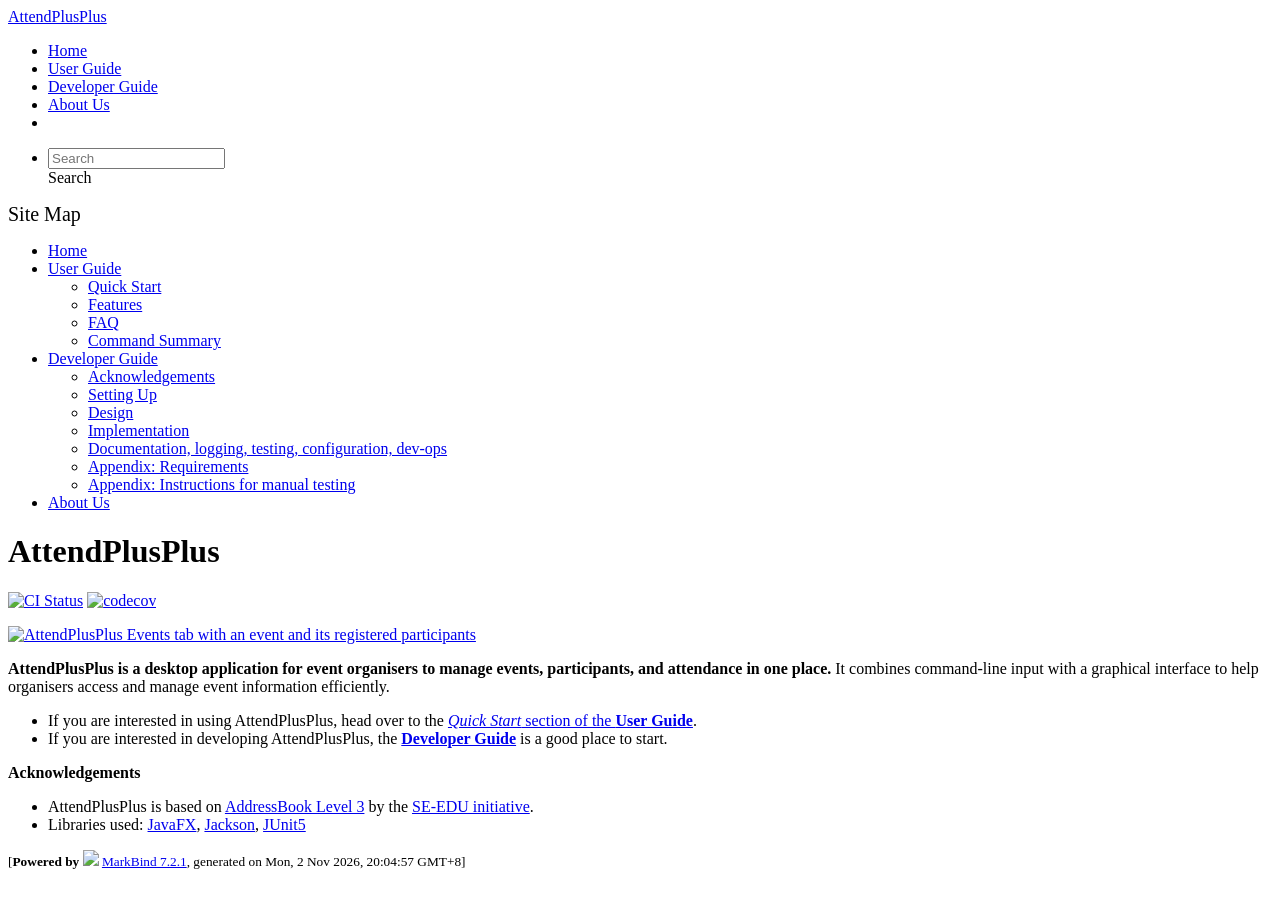
==== commit 65d1efa7: "deploy: 5500ac1de869582e9d8610fab581e9a19a5780b8" ====
--- a/index.html
+++ b/index.html
@@ -20,7 +20,7 @@
 <body 
    
   data-code-theme="light">
-<div id="app"><!--[--><header sticky><div data-v-94b60ff6><nav class="navbar navbar-expand-md d-print-none navbar-dark bg-dark" data-v-94b60ff6><div class="container-fluid" data-v-94b60ff6><div class="navbar-left" data-v-94b60ff6><!--[--><a href="/tp/index.html" title="Home" class="navbar-brand">AttendPlusPlus</a><!--]--></div><div class="navbar-default" data-v-94b60ff6><ul class="navbar-nav me-auto mt-2 mt-lg-0" data-v-94b60ff6><!--[--> <li><a href="/tp/index.html" class="nav-link">Home</a></li> <li><a href="/tp/UserGuide.html" class="nav-link">User Guide</a></li> <li><a href="/tp/DeveloperGuide.html" class="nav-link">Developer Guide</a></li> <li><a href="/tp/AboutUs.html" class="nav-link">About Us</a></li> <li><a href="https://github.com/AY2627S1-CS2103-F12-4/tp" target="_blank" class="nav-link"><span><span aria-hidden="true" class="fab fa-github"></span></span></a></li> <!--]--></ul></div><div class="navbar-right" data-v-94b60ff6><ul class="navbar-nav" data-v-94b60ff6><!--[--><li><form class="navbar-form"><div style="position:relative;" class="dropdown" data-v-103d5c4e><!--[--><input value="" data-bs-toggle="dropdown" type="text" class="form-control" placeholder="Search" autocomplete="off" data-v-103d5c4e><div class="form-control placeholder-div-hidden" data-v-103d5c4e>Search</div><!--]--><ul class="dropdown-menu search-dropdown-menu dropdown-menu-hidden dropdown-menu-end" data-v-103d5c4e><!--[--><!--]--></ul></div></form></li><!--]--></ul><!----></div></div></nav><div style="display:none;" class="lower-navbar-container" data-v-94b60ff6><!--[--><!----><!----><!--]--></div></div></header> <div id="flex-body"><nav id="site-nav" data-v-6b1b63d2><!--[--><div class="site-nav-top"><div class="fw-bold mb-2" style="font-size:1.25rem;">Site Map</div></div> <div class="nav-component slim-scroll"><div class="site-nav-root"><!--[--><ul class="site-nav-list site-nav-list-root" data-v-6b1b63d2><!--[--><li><div class="site-nav-default-list-item site-nav-list-item-0" onclick="handleSiteNavClick(this)"><a href="/tp/index.html">Home</a></div></li> <li><div class="site-nav-default-list-item site-nav-list-item-0" onclick="handleSiteNavClick(this)"><a href="/tp/UserGuide.html">User Guide</a> <div class="site-nav-dropdown-btn-container"><i class="site-nav-dropdown-btn-icon site-nav-rotate-icon" onclick="handleSiteNavClick(this.parentNode.parentNode, false); event.stopPropagation();"><span class="glyphicon glyphicon-menu-down" aria-hidden="true"></span></i></div></div><ul class="site-nav-dropdown-container site-nav-dropdown-container-open site-nav-list"><li><div class="site-nav-default-list-item site-nav-list-item-1" onclick="handleSiteNavClick(this)"><a href="/tp/UserGuide.html#quick-start">Quick Start</a></div></li> <li><div class="site-nav-default-list-item site-nav-list-item-1" onclick="handleSiteNavClick(this)"><a href="/tp/UserGuide.html#features">Features</a></div></li> <li><div class="site-nav-default-list-item site-nav-list-item-1" onclick="handleSiteNavClick(this)"><a href="/tp/UserGuide.html#faq">FAQ</a></div></li> <li><div class="site-nav-default-list-item site-nav-list-item-1" onclick="handleSiteNavClick(this)"><a href="/tp/UserGuide.html#faq">Command Summary</a></div></li></ul></li> <li><div class="site-nav-default-list-item site-nav-list-item-0" onclick="handleSiteNavClick(this)"><a href="/tp/DeveloperGuide.html">Developer Guide</a> <div class="site-nav-dropdown-btn-container"><i class="site-nav-dropdown-btn-icon site-nav-rotate-icon" onclick="handleSiteNavClick(this.parentNode.parentNode, false); event.stopPropagation();"><span class="glyphicon glyphicon-menu-down" aria-hidden="true"></span></i></div></div><ul class="site-nav-dropdown-container site-nav-dropdown-container-open site-nav-list"><li><div class="site-nav-default-list-item site-nav-list-item-1" onclick="handleSiteNavClick(this)"><a href="/tp/DeveloperGuide.html#acknowledgements">Acknowledgements</a></div></li> <li><div class="site-nav-default-list-item site-nav-list-item-1" onclick="handleSiteNavClick(this)"><a href="/tp/DeveloperGuide.html#setting-up-getting-started">Setting Up</a></div></li> <li><div class="site-nav-default-list-item site-nav-list-item-1" onclick="handleSiteNavClick(this)"><a href="/tp/DeveloperGuide.html#design">Design</a></div></li> <li><div class="site-nav-default-list-item site-nav-list-item-1" onclick="handleSiteNavClick(this)"><a href="/tp/DeveloperGuide.html#implementation">Implementation</a></div></li> <li><div class="site-nav-default-list-item site-nav-list-item-1" onclick="handleSiteNavClick(this)"><a href="/tp/DeveloperGuide.html#documentation-logging-testing-configuration-dev-ops">Documentation, logging, testing, configuration, dev-ops</a></div></li> <li><div class="site-nav-default-list-item site-nav-list-item-1" onclick="handleSiteNavClick(this)"><a href="/tp/DeveloperGuide.html#appendix-requirements">Appendix: Requirements</a></div></li> <li><div class="site-nav-default-list-item site-nav-list-item-1" onclick="handleSiteNavClick(this)"><a href="/tp/DeveloperGuide.html#appendix-instructions-for-manual-testing">Appendix: Instructions for manual testing</a></div></li></ul></li> <li><div class="site-nav-default-list-item site-nav-list-item-0" onclick="handleSiteNavClick(this)"><a href="/tp/AboutUs.html">About Us</a></div></li><!--]--><!--v-if--></ul><!--]--></div></div><!--]--><!--v-if--></nav> <div id="content-wrapper"><h1 id="attendplusplus">AttendPlusPlus<a class="fa fa-anchor" href="#attendplusplus" onclick="event.stopPropagation()"></a></h1> <p><a href="https://github.com/AY2627S1-CS2103-F12-4/tp/actions/workflows/gradle.yml"><img src="https://github.com/AY2627S1-CS2103-F12-4/tp/actions/workflows/gradle.yml/badge.svg" alt="CI Status" class="img-fluid"></a> <a href="https://codecov.io/gh/AY2627S1-CS2103-F12-4/tp"><img src="https://codecov.io/gh/AY2627S1-CS2103-F12-4/tp/branch/master/graph/badge.svg" alt="codecov" class="img-fluid"></a></p> <p><a href="/tp/images/events-overview.png" target="_self"><img src="/tp/images/events-overview.png" alt="AttendPlusPlus Events tab with an event and its registered participants" class="img-fluid"></a></p> <p><strong>AttendPlusPlus is a desktop application for event organisers to manage events, participants, and attendance in one place.</strong> It combines command-line input with a graphical interface to help organisers access and manage event information efficiently.</p> <ul><li>If you are interested in using AttendPlusPlus, head over to the <a href="/tp/UserGuide.html#quick-start"><em>Quick Start</em> section of the <strong>User Guide</strong></a>.</li> <li>If you are interested in developing AttendPlusPlus, the <a href="/tp/DeveloperGuide.html"><strong>Developer Guide</strong></a> is a good place to start.</li></ul> <p><strong>Acknowledgements</strong></p> <ul><li>AttendPlusPlus is based on <a href="https://github.com/se-edu/addressbook-level3">AddressBook Level 3</a> by the <a href="https://se-education.org">SE-EDU initiative</a>.</li> <li>Libraries used: <a href="https://openjfx.io/">JavaFX</a>, <a href="https://github.com/FasterXML/jackson">Jackson</a>, <a href="https://github.com/junit-team/junit5">JUnit5</a></li></ul></div> <nav id="page-nav" data-v-6b1b63d2><!--[--><div class="nav-component slim-scroll"></div><!--]--><!--v-if--></nav> <div class="scroll-top-button fa-lg d-print-none" style="display:none;bottom:2%;right:2%;position:fixed;" aria-hidden="true"><!--[--><i class="fas fa-arrow-circle-up"></i><!--]--></div></div> <footer><div class="text-center"><small>[<span><strong>Powered by</strong></span> <img src="https://markbind.org/favicon.ico" width="30"> <a href="https://markbind.org/">MarkBind 7.2.1</a>, generated on Mon, 2 Nov 2026, 19:55:13 GMT+8]</small></div></footer><!--]--></div>
+<div id="app"><!--[--><header sticky><div data-v-94b60ff6><nav class="navbar navbar-expand-md d-print-none navbar-dark bg-dark" data-v-94b60ff6><div class="container-fluid" data-v-94b60ff6><div class="navbar-left" data-v-94b60ff6><!--[--><a href="/tp/index.html" title="Home" class="navbar-brand">AttendPlusPlus</a><!--]--></div><div class="navbar-default" data-v-94b60ff6><ul class="navbar-nav me-auto mt-2 mt-lg-0" data-v-94b60ff6><!--[--> <li><a href="/tp/index.html" class="nav-link">Home</a></li> <li><a href="/tp/UserGuide.html" class="nav-link">User Guide</a></li> <li><a href="/tp/DeveloperGuide.html" class="nav-link">Developer Guide</a></li> <li><a href="/tp/AboutUs.html" class="nav-link">About Us</a></li> <li><a href="https://github.com/AY2627S1-CS2103-F12-4/tp" target="_blank" class="nav-link"><span><span aria-hidden="true" class="fab fa-github"></span></span></a></li> <!--]--></ul></div><div class="navbar-right" data-v-94b60ff6><ul class="navbar-nav" data-v-94b60ff6><!--[--><li><form class="navbar-form"><div style="position:relative;" class="dropdown" data-v-103d5c4e><!--[--><input value="" data-bs-toggle="dropdown" type="text" class="form-control" placeholder="Search" autocomplete="off" data-v-103d5c4e><div class="form-control placeholder-div-hidden" data-v-103d5c4e>Search</div><!--]--><ul class="dropdown-menu search-dropdown-menu dropdown-menu-hidden dropdown-menu-end" data-v-103d5c4e><!--[--><!--]--></ul></div></form></li><!--]--></ul><!----></div></div></nav><div style="display:none;" class="lower-navbar-container" data-v-94b60ff6><!--[--><!----><!----><!--]--></div></div></header> <div id="flex-body"><nav id="site-nav" data-v-6b1b63d2><!--[--><div class="site-nav-top"><div class="fw-bold mb-2" style="font-size:1.25rem;">Site Map</div></div> <div class="nav-component slim-scroll"><div class="site-nav-root"><!--[--><ul class="site-nav-list site-nav-list-root" data-v-6b1b63d2><!--[--><li><div class="site-nav-default-list-item site-nav-list-item-0" onclick="handleSiteNavClick(this)"><a href="/tp/index.html">Home</a></div></li> <li><div class="site-nav-default-list-item site-nav-list-item-0" onclick="handleSiteNavClick(this)"><a href="/tp/UserGuide.html">User Guide</a> <div class="site-nav-dropdown-btn-container"><i class="site-nav-dropdown-btn-icon site-nav-rotate-icon" onclick="handleSiteNavClick(this.parentNode.parentNode, false); event.stopPropagation();"><span class="glyphicon glyphicon-menu-down" aria-hidden="true"></span></i></div></div><ul class="site-nav-dropdown-container site-nav-dropdown-container-open site-nav-list"><li><div class="site-nav-default-list-item site-nav-list-item-1" onclick="handleSiteNavClick(this)"><a href="/tp/UserGuide.html#quick-start">Quick Start</a></div></li> <li><div class="site-nav-default-list-item site-nav-list-item-1" onclick="handleSiteNavClick(this)"><a href="/tp/UserGuide.html#features">Features</a></div></li> <li><div class="site-nav-default-list-item site-nav-list-item-1" onclick="handleSiteNavClick(this)"><a href="/tp/UserGuide.html#faq">FAQ</a></div></li> <li><div class="site-nav-default-list-item site-nav-list-item-1" onclick="handleSiteNavClick(this)"><a href="/tp/UserGuide.html#faq">Command Summary</a></div></li></ul></li> <li><div class="site-nav-default-list-item site-nav-list-item-0" onclick="handleSiteNavClick(this)"><a href="/tp/DeveloperGuide.html">Developer Guide</a> <div class="site-nav-dropdown-btn-container"><i class="site-nav-dropdown-btn-icon site-nav-rotate-icon" onclick="handleSiteNavClick(this.parentNode.parentNode, false); event.stopPropagation();"><span class="glyphicon glyphicon-menu-down" aria-hidden="true"></span></i></div></div><ul class="site-nav-dropdown-container site-nav-dropdown-container-open site-nav-list"><li><div class="site-nav-default-list-item site-nav-list-item-1" onclick="handleSiteNavClick(this)"><a href="/tp/DeveloperGuide.html#acknowledgements">Acknowledgements</a></div></li> <li><div class="site-nav-default-list-item site-nav-list-item-1" onclick="handleSiteNavClick(this)"><a href="/tp/DeveloperGuide.html#setting-up-getting-started">Setting Up</a></div></li> <li><div class="site-nav-default-list-item site-nav-list-item-1" onclick="handleSiteNavClick(this)"><a href="/tp/DeveloperGuide.html#design">Design</a></div></li> <li><div class="site-nav-default-list-item site-nav-list-item-1" onclick="handleSiteNavClick(this)"><a href="/tp/DeveloperGuide.html#implementation">Implementation</a></div></li> <li><div class="site-nav-default-list-item site-nav-list-item-1" onclick="handleSiteNavClick(this)"><a href="/tp/DeveloperGuide.html#documentation-logging-testing-configuration-dev-ops">Documentation, logging, testing, configuration, dev-ops</a></div></li> <li><div class="site-nav-default-list-item site-nav-list-item-1" onclick="handleSiteNavClick(this)"><a href="/tp/DeveloperGuide.html#appendix-requirements">Appendix: Requirements</a></div></li> <li><div class="site-nav-default-list-item site-nav-list-item-1" onclick="handleSiteNavClick(this)"><a href="/tp/DeveloperGuide.html#appendix-instructions-for-manual-testing">Appendix: Instructions for manual testing</a></div></li></ul></li> <li><div class="site-nav-default-list-item site-nav-list-item-0" onclick="handleSiteNavClick(this)"><a href="/tp/AboutUs.html">About Us</a></div></li><!--]--><!--v-if--></ul><!--]--></div></div><!--]--><!--v-if--></nav> <div id="content-wrapper"><h1 id="attendplusplus">AttendPlusPlus<a class="fa fa-anchor" href="#attendplusplus" onclick="event.stopPropagation()"></a></h1> <p><a href="https://github.com/AY2627S1-CS2103-F12-4/tp/actions/workflows/gradle.yml"><img src="https://github.com/AY2627S1-CS2103-F12-4/tp/actions/workflows/gradle.yml/badge.svg" alt="CI Status" class="img-fluid"></a> <a href="https://codecov.io/gh/AY2627S1-CS2103-F12-4/tp"><img src="https://codecov.io/gh/AY2627S1-CS2103-F12-4/tp/branch/master/graph/badge.svg" alt="codecov" class="img-fluid"></a></p> <p><a href="/tp/images/events-overview.png" target="_self"><img src="/tp/images/events-overview.png" alt="AttendPlusPlus Events tab with an event and its registered participants" class="img-fluid"></a></p> <p><strong>AttendPlusPlus is a desktop application for event organisers to manage events, participants, and attendance in one place.</strong> It combines command-line input with a graphical interface to help organisers access and manage event information efficiently.</p> <ul><li>If you are interested in using AttendPlusPlus, head over to the <a href="/tp/UserGuide.html#quick-start"><em>Quick Start</em> section of the <strong>User Guide</strong></a>.</li> <li>If you are interested in developing AttendPlusPlus, the <a href="/tp/DeveloperGuide.html"><strong>Developer Guide</strong></a> is a good place to start.</li></ul> <p><strong>Acknowledgements</strong></p> <ul><li>AttendPlusPlus is based on <a href="https://github.com/se-edu/addressbook-level3">AddressBook Level 3</a> by the <a href="https://se-education.org">SE-EDU initiative</a>.</li> <li>Libraries used: <a href="https://openjfx.io/">JavaFX</a>, <a href="https://github.com/FasterXML/jackson">Jackson</a>, <a href="https://github.com/junit-team/junit5">JUnit5</a></li></ul></div> <nav id="page-nav" data-v-6b1b63d2><!--[--><div class="nav-component slim-scroll"></div><!--]--><!--v-if--></nav> <div class="scroll-top-button fa-lg d-print-none" style="display:none;bottom:2%;right:2%;position:fixed;" aria-hidden="true"><!--[--><i class="fas fa-arrow-circle-up"></i><!--]--></div></div> <footer><div class="text-center"><small>[<span><strong>Powered by</strong></span> <img src="https://markbind.org/favicon.ico" width="30"> <a href="https://markbind.org/">MarkBind 7.2.1</a>, generated on Mon, 2 Nov 2026, 20:04:57 GMT+8]</small></div></footer><!--]--></div>
 </body><script src="/tp/markbind/js/bootstrap-utility.min.js"></script>
 <script src="/tp/markbind/js/polyfill.min.js"></script>
 <script src="/tp/markbind/js/vue.global.prod.min.js"></script>
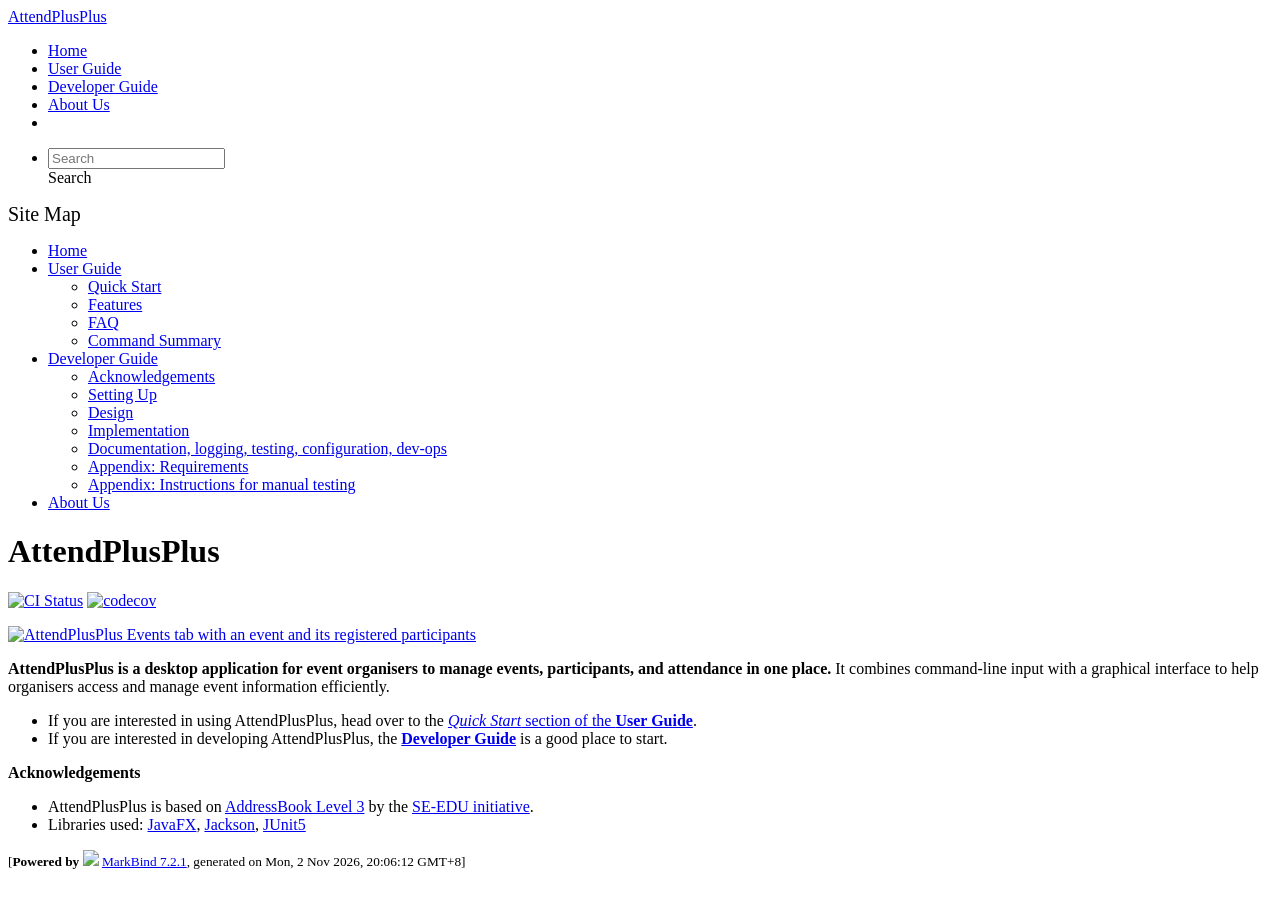
==== commit 7b42ebb5: "deploy: 7e8ff0d61963a7f6d0400b78bf66bfc3b9428632" ====
--- a/index.html
+++ b/index.html
@@ -20,7 +20,7 @@
 <body 
    
   data-code-theme="light">
-<div id="app"><!--[--><header sticky><div data-v-94b60ff6><nav class="navbar navbar-expand-md d-print-none navbar-dark bg-dark" data-v-94b60ff6><div class="container-fluid" data-v-94b60ff6><div class="navbar-left" data-v-94b60ff6><!--[--><a href="/tp/index.html" title="Home" class="navbar-brand">AttendPlusPlus</a><!--]--></div><div class="navbar-default" data-v-94b60ff6><ul class="navbar-nav me-auto mt-2 mt-lg-0" data-v-94b60ff6><!--[--> <li><a href="/tp/index.html" class="nav-link">Home</a></li> <li><a href="/tp/UserGuide.html" class="nav-link">User Guide</a></li> <li><a href="/tp/DeveloperGuide.html" class="nav-link">Developer Guide</a></li> <li><a href="/tp/AboutUs.html" class="nav-link">About Us</a></li> <li><a href="https://github.com/AY2627S1-CS2103-F12-4/tp" target="_blank" class="nav-link"><span><span aria-hidden="true" class="fab fa-github"></span></span></a></li> <!--]--></ul></div><div class="navbar-right" data-v-94b60ff6><ul class="navbar-nav" data-v-94b60ff6><!--[--><li><form class="navbar-form"><div style="position:relative;" class="dropdown" data-v-103d5c4e><!--[--><input value="" data-bs-toggle="dropdown" type="text" class="form-control" placeholder="Search" autocomplete="off" data-v-103d5c4e><div class="form-control placeholder-div-hidden" data-v-103d5c4e>Search</div><!--]--><ul class="dropdown-menu search-dropdown-menu dropdown-menu-hidden dropdown-menu-end" data-v-103d5c4e><!--[--><!--]--></ul></div></form></li><!--]--></ul><!----></div></div></nav><div style="display:none;" class="lower-navbar-container" data-v-94b60ff6><!--[--><!----><!----><!--]--></div></div></header> <div id="flex-body"><nav id="site-nav" data-v-6b1b63d2><!--[--><div class="site-nav-top"><div class="fw-bold mb-2" style="font-size:1.25rem;">Site Map</div></div> <div class="nav-component slim-scroll"><div class="site-nav-root"><!--[--><ul class="site-nav-list site-nav-list-root" data-v-6b1b63d2><!--[--><li><div class="site-nav-default-list-item site-nav-list-item-0" onclick="handleSiteNavClick(this)"><a href="/tp/index.html">Home</a></div></li> <li><div class="site-nav-default-list-item site-nav-list-item-0" onclick="handleSiteNavClick(this)"><a href="/tp/UserGuide.html">User Guide</a> <div class="site-nav-dropdown-btn-container"><i class="site-nav-dropdown-btn-icon site-nav-rotate-icon" onclick="handleSiteNavClick(this.parentNode.parentNode, false); event.stopPropagation();"><span class="glyphicon glyphicon-menu-down" aria-hidden="true"></span></i></div></div><ul class="site-nav-dropdown-container site-nav-dropdown-container-open site-nav-list"><li><div class="site-nav-default-list-item site-nav-list-item-1" onclick="handleSiteNavClick(this)"><a href="/tp/UserGuide.html#quick-start">Quick Start</a></div></li> <li><div class="site-nav-default-list-item site-nav-list-item-1" onclick="handleSiteNavClick(this)"><a href="/tp/UserGuide.html#features">Features</a></div></li> <li><div class="site-nav-default-list-item site-nav-list-item-1" onclick="handleSiteNavClick(this)"><a href="/tp/UserGuide.html#faq">FAQ</a></div></li> <li><div class="site-nav-default-list-item site-nav-list-item-1" onclick="handleSiteNavClick(this)"><a href="/tp/UserGuide.html#faq">Command Summary</a></div></li></ul></li> <li><div class="site-nav-default-list-item site-nav-list-item-0" onclick="handleSiteNavClick(this)"><a href="/tp/DeveloperGuide.html">Developer Guide</a> <div class="site-nav-dropdown-btn-container"><i class="site-nav-dropdown-btn-icon site-nav-rotate-icon" onclick="handleSiteNavClick(this.parentNode.parentNode, false); event.stopPropagation();"><span class="glyphicon glyphicon-menu-down" aria-hidden="true"></span></i></div></div><ul class="site-nav-dropdown-container site-nav-dropdown-container-open site-nav-list"><li><div class="site-nav-default-list-item site-nav-list-item-1" onclick="handleSiteNavClick(this)"><a href="/tp/DeveloperGuide.html#acknowledgements">Acknowledgements</a></div></li> <li><div class="site-nav-default-list-item site-nav-list-item-1" onclick="handleSiteNavClick(this)"><a href="/tp/DeveloperGuide.html#setting-up-getting-started">Setting Up</a></div></li> <li><div class="site-nav-default-list-item site-nav-list-item-1" onclick="handleSiteNavClick(this)"><a href="/tp/DeveloperGuide.html#design">Design</a></div></li> <li><div class="site-nav-default-list-item site-nav-list-item-1" onclick="handleSiteNavClick(this)"><a href="/tp/DeveloperGuide.html#implementation">Implementation</a></div></li> <li><div class="site-nav-default-list-item site-nav-list-item-1" onclick="handleSiteNavClick(this)"><a href="/tp/DeveloperGuide.html#documentation-logging-testing-configuration-dev-ops">Documentation, logging, testing, configuration, dev-ops</a></div></li> <li><div class="site-nav-default-list-item site-nav-list-item-1" onclick="handleSiteNavClick(this)"><a href="/tp/DeveloperGuide.html#appendix-requirements">Appendix: Requirements</a></div></li> <li><div class="site-nav-default-list-item site-nav-list-item-1" onclick="handleSiteNavClick(this)"><a href="/tp/DeveloperGuide.html#appendix-instructions-for-manual-testing">Appendix: Instructions for manual testing</a></div></li></ul></li> <li><div class="site-nav-default-list-item site-nav-list-item-0" onclick="handleSiteNavClick(this)"><a href="/tp/AboutUs.html">About Us</a></div></li><!--]--><!--v-if--></ul><!--]--></div></div><!--]--><!--v-if--></nav> <div id="content-wrapper"><h1 id="attendplusplus">AttendPlusPlus<a class="fa fa-anchor" href="#attendplusplus" onclick="event.stopPropagation()"></a></h1> <p><a href="https://github.com/AY2627S1-CS2103-F12-4/tp/actions/workflows/gradle.yml"><img src="https://github.com/AY2627S1-CS2103-F12-4/tp/actions/workflows/gradle.yml/badge.svg" alt="CI Status" class="img-fluid"></a> <a href="https://codecov.io/gh/AY2627S1-CS2103-F12-4/tp"><img src="https://codecov.io/gh/AY2627S1-CS2103-F12-4/tp/branch/master/graph/badge.svg" alt="codecov" class="img-fluid"></a></p> <p><a href="/tp/images/events-overview.png" target="_self"><img src="/tp/images/events-overview.png" alt="AttendPlusPlus Events tab with an event and its registered participants" class="img-fluid"></a></p> <p><strong>AttendPlusPlus is a desktop application for event organisers to manage events, participants, and attendance in one place.</strong> It combines command-line input with a graphical interface to help organisers access and manage event information efficiently.</p> <ul><li>If you are interested in using AttendPlusPlus, head over to the <a href="/tp/UserGuide.html#quick-start"><em>Quick Start</em> section of the <strong>User Guide</strong></a>.</li> <li>If you are interested in developing AttendPlusPlus, the <a href="/tp/DeveloperGuide.html"><strong>Developer Guide</strong></a> is a good place to start.</li></ul> <p><strong>Acknowledgements</strong></p> <ul><li>AttendPlusPlus is based on <a href="https://github.com/se-edu/addressbook-level3">AddressBook Level 3</a> by the <a href="https://se-education.org">SE-EDU initiative</a>.</li> <li>Libraries used: <a href="https://openjfx.io/">JavaFX</a>, <a href="https://github.com/FasterXML/jackson">Jackson</a>, <a href="https://github.com/junit-team/junit5">JUnit5</a></li></ul></div> <nav id="page-nav" data-v-6b1b63d2><!--[--><div class="nav-component slim-scroll"></div><!--]--><!--v-if--></nav> <div class="scroll-top-button fa-lg d-print-none" style="display:none;bottom:2%;right:2%;position:fixed;" aria-hidden="true"><!--[--><i class="fas fa-arrow-circle-up"></i><!--]--></div></div> <footer><div class="text-center"><small>[<span><strong>Powered by</strong></span> <img src="https://markbind.org/favicon.ico" width="30"> <a href="https://markbind.org/">MarkBind 7.2.1</a>, generated on Mon, 2 Nov 2026, 20:04:57 GMT+8]</small></div></footer><!--]--></div>
+<div id="app"><!--[--><header sticky><div data-v-94b60ff6><nav class="navbar navbar-expand-md d-print-none navbar-dark bg-dark" data-v-94b60ff6><div class="container-fluid" data-v-94b60ff6><div class="navbar-left" data-v-94b60ff6><!--[--><a href="/tp/index.html" title="Home" class="navbar-brand">AttendPlusPlus</a><!--]--></div><div class="navbar-default" data-v-94b60ff6><ul class="navbar-nav me-auto mt-2 mt-lg-0" data-v-94b60ff6><!--[--> <li><a href="/tp/index.html" class="nav-link">Home</a></li> <li><a href="/tp/UserGuide.html" class="nav-link">User Guide</a></li> <li><a href="/tp/DeveloperGuide.html" class="nav-link">Developer Guide</a></li> <li><a href="/tp/AboutUs.html" class="nav-link">About Us</a></li> <li><a href="https://github.com/AY2627S1-CS2103-F12-4/tp" target="_blank" class="nav-link"><span><span aria-hidden="true" class="fab fa-github"></span></span></a></li> <!--]--></ul></div><div class="navbar-right" data-v-94b60ff6><ul class="navbar-nav" data-v-94b60ff6><!--[--><li><form class="navbar-form"><div style="position:relative;" class="dropdown" data-v-103d5c4e><!--[--><input value="" data-bs-toggle="dropdown" type="text" class="form-control" placeholder="Search" autocomplete="off" data-v-103d5c4e><div class="form-control placeholder-div-hidden" data-v-103d5c4e>Search</div><!--]--><ul class="dropdown-menu search-dropdown-menu dropdown-menu-hidden dropdown-menu-end" data-v-103d5c4e><!--[--><!--]--></ul></div></form></li><!--]--></ul><!----></div></div></nav><div style="display:none;" class="lower-navbar-container" data-v-94b60ff6><!--[--><!----><!----><!--]--></div></div></header> <div id="flex-body"><nav id="site-nav" data-v-6b1b63d2><!--[--><div class="site-nav-top"><div class="fw-bold mb-2" style="font-size:1.25rem;">Site Map</div></div> <div class="nav-component slim-scroll"><div class="site-nav-root"><!--[--><ul class="site-nav-list site-nav-list-root" data-v-6b1b63d2><!--[--><li><div class="site-nav-default-list-item site-nav-list-item-0" onclick="handleSiteNavClick(this)"><a href="/tp/index.html">Home</a></div></li> <li><div class="site-nav-default-list-item site-nav-list-item-0" onclick="handleSiteNavClick(this)"><a href="/tp/UserGuide.html">User Guide</a> <div class="site-nav-dropdown-btn-container"><i class="site-nav-dropdown-btn-icon site-nav-rotate-icon" onclick="handleSiteNavClick(this.parentNode.parentNode, false); event.stopPropagation();"><span class="glyphicon glyphicon-menu-down" aria-hidden="true"></span></i></div></div><ul class="site-nav-dropdown-container site-nav-dropdown-container-open site-nav-list"><li><div class="site-nav-default-list-item site-nav-list-item-1" onclick="handleSiteNavClick(this)"><a href="/tp/UserGuide.html#quick-start">Quick Start</a></div></li> <li><div class="site-nav-default-list-item site-nav-list-item-1" onclick="handleSiteNavClick(this)"><a href="/tp/UserGuide.html#features">Features</a></div></li> <li><div class="site-nav-default-list-item site-nav-list-item-1" onclick="handleSiteNavClick(this)"><a href="/tp/UserGuide.html#faq">FAQ</a></div></li> <li><div class="site-nav-default-list-item site-nav-list-item-1" onclick="handleSiteNavClick(this)"><a href="/tp/UserGuide.html#faq">Command Summary</a></div></li></ul></li> <li><div class="site-nav-default-list-item site-nav-list-item-0" onclick="handleSiteNavClick(this)"><a href="/tp/DeveloperGuide.html">Developer Guide</a> <div class="site-nav-dropdown-btn-container"><i class="site-nav-dropdown-btn-icon site-nav-rotate-icon" onclick="handleSiteNavClick(this.parentNode.parentNode, false); event.stopPropagation();"><span class="glyphicon glyphicon-menu-down" aria-hidden="true"></span></i></div></div><ul class="site-nav-dropdown-container site-nav-dropdown-container-open site-nav-list"><li><div class="site-nav-default-list-item site-nav-list-item-1" onclick="handleSiteNavClick(this)"><a href="/tp/DeveloperGuide.html#acknowledgements">Acknowledgements</a></div></li> <li><div class="site-nav-default-list-item site-nav-list-item-1" onclick="handleSiteNavClick(this)"><a href="/tp/DeveloperGuide.html#setting-up-getting-started">Setting Up</a></div></li> <li><div class="site-nav-default-list-item site-nav-list-item-1" onclick="handleSiteNavClick(this)"><a href="/tp/DeveloperGuide.html#design">Design</a></div></li> <li><div class="site-nav-default-list-item site-nav-list-item-1" onclick="handleSiteNavClick(this)"><a href="/tp/DeveloperGuide.html#implementation">Implementation</a></div></li> <li><div class="site-nav-default-list-item site-nav-list-item-1" onclick="handleSiteNavClick(this)"><a href="/tp/DeveloperGuide.html#documentation-logging-testing-configuration-dev-ops">Documentation, logging, testing, configuration, dev-ops</a></div></li> <li><div class="site-nav-default-list-item site-nav-list-item-1" onclick="handleSiteNavClick(this)"><a href="/tp/DeveloperGuide.html#appendix-requirements">Appendix: Requirements</a></div></li> <li><div class="site-nav-default-list-item site-nav-list-item-1" onclick="handleSiteNavClick(this)"><a href="/tp/DeveloperGuide.html#appendix-instructions-for-manual-testing">Appendix: Instructions for manual testing</a></div></li></ul></li> <li><div class="site-nav-default-list-item site-nav-list-item-0" onclick="handleSiteNavClick(this)"><a href="/tp/AboutUs.html">About Us</a></div></li><!--]--><!--v-if--></ul><!--]--></div></div><!--]--><!--v-if--></nav> <div id="content-wrapper"><h1 id="attendplusplus">AttendPlusPlus<a class="fa fa-anchor" href="#attendplusplus" onclick="event.stopPropagation()"></a></h1> <p><a href="https://github.com/AY2627S1-CS2103-F12-4/tp/actions/workflows/gradle.yml"><img src="https://github.com/AY2627S1-CS2103-F12-4/tp/actions/workflows/gradle.yml/badge.svg" alt="CI Status" class="img-fluid"></a> <a href="https://codecov.io/gh/AY2627S1-CS2103-F12-4/tp"><img src="https://codecov.io/gh/AY2627S1-CS2103-F12-4/tp/branch/master/graph/badge.svg" alt="codecov" class="img-fluid"></a></p> <p><a href="/tp/images/events-overview.png" target="_self"><img src="/tp/images/events-overview.png" alt="AttendPlusPlus Events tab with an event and its registered participants" class="img-fluid"></a></p> <p><strong>AttendPlusPlus is a desktop application for event organisers to manage events, participants, and attendance in one place.</strong> It combines command-line input with a graphical interface to help organisers access and manage event information efficiently.</p> <ul><li>If you are interested in using AttendPlusPlus, head over to the <a href="/tp/UserGuide.html#quick-start"><em>Quick Start</em> section of the <strong>User Guide</strong></a>.</li> <li>If you are interested in developing AttendPlusPlus, the <a href="/tp/DeveloperGuide.html"><strong>Developer Guide</strong></a> is a good place to start.</li></ul> <p><strong>Acknowledgements</strong></p> <ul><li>AttendPlusPlus is based on <a href="https://github.com/se-edu/addressbook-level3">AddressBook Level 3</a> by the <a href="https://se-education.org">SE-EDU initiative</a>.</li> <li>Libraries used: <a href="https://openjfx.io/">JavaFX</a>, <a href="https://github.com/FasterXML/jackson">Jackson</a>, <a href="https://github.com/junit-team/junit5">JUnit5</a></li></ul></div> <nav id="page-nav" data-v-6b1b63d2><!--[--><div class="nav-component slim-scroll"></div><!--]--><!--v-if--></nav> <div class="scroll-top-button fa-lg d-print-none" style="display:none;bottom:2%;right:2%;position:fixed;" aria-hidden="true"><!--[--><i class="fas fa-arrow-circle-up"></i><!--]--></div></div> <footer><div class="text-center"><small>[<span><strong>Powered by</strong></span> <img src="https://markbind.org/favicon.ico" width="30"> <a href="https://markbind.org/">MarkBind 7.2.1</a>, generated on Mon, 2 Nov 2026, 20:06:12 GMT+8]</small></div></footer><!--]--></div>
 </body><script src="/tp/markbind/js/bootstrap-utility.min.js"></script>
 <script src="/tp/markbind/js/polyfill.min.js"></script>
 <script src="/tp/markbind/js/vue.global.prod.min.js"></script>
